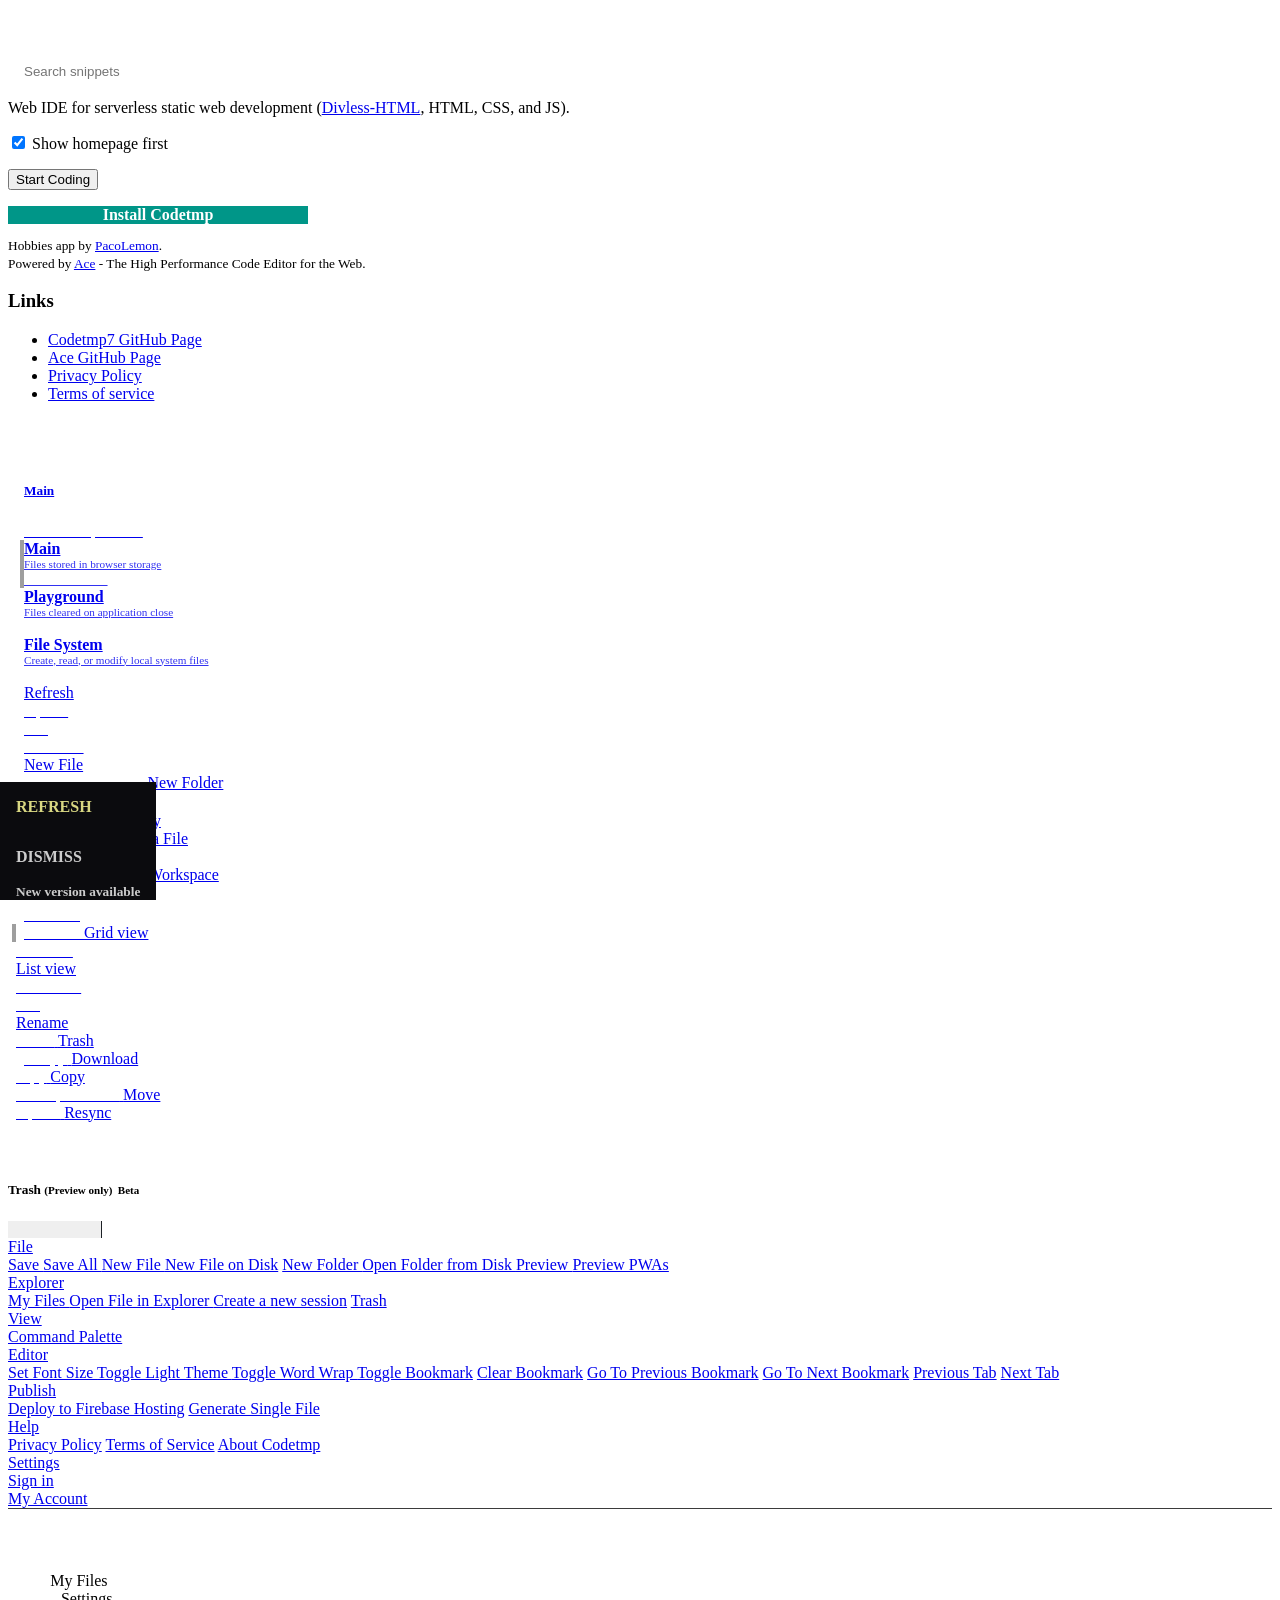
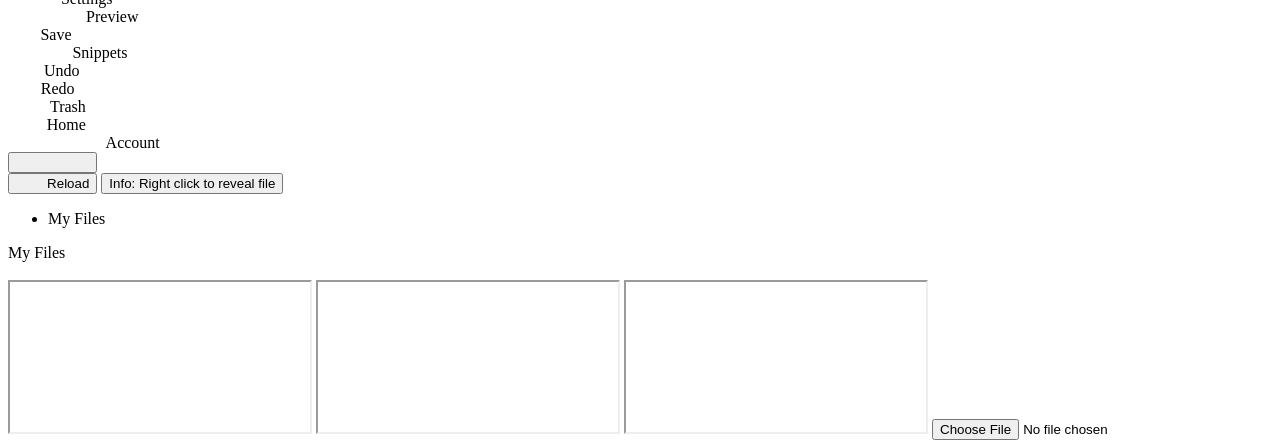
==== codetmp/index.html @ efb69589 "zap" ====
<!DOCTYPE html>
<html class="ov-hidden">
<head>
  <title>Codetmp7</title>
  <meta charset='utf-8'/>
  <meta name="mobile-web-app-capable" content="yes">
  <meta name="apple-mobile-web-app-capable" content="yes">
  <meta name='viewport' content='width=device-width, initial-scale=1, maximum-scale=1'>
  <meta content="Temporary web app online code editor" name="Description"/>
  <meta content="Temporary web app online code editor" property="og:description"/>
  <meta content="Codetmp" property="og:title"/>
  <meta content="notranslate" name="google"/>
  <meta content="assets/images/192.png" property="og:image"/>
  <link rel="manifest" href="manifest.json" crossorigin="use-credentials"/>
  <link rel="apple-touch-icon" sizes="128x128" href="assets/images/128ap.png">
  <link rel="shortcut icon" sizes="16x16" type='image/x-icon' href="[data-uri]">
  
  <!-- # css -->
  <link rel="stylesheet" href="css/style.css"/>
  <link rel="stylesheet" href="css/widgets.css"/>
  <link rel="stylesheet" href="css/app.css"/>
  <link rel="stylesheet" href="css/skin-default.css"/>
  <link rel="stylesheet" href="css/file-tree.css"/>

  <!-- <link href="https://fonts.googleapis.com/css2?family=Material+Icons+Round" rel="stylesheet"> -->
</head>
<body class="bg5" data-view-group="feat features-cloud" data-view-states="">
  
  <style id="preload-material">.material-icons{max-width:37.5px;overflow:hidden;color:transparent}</style>

  <div id="main-editor">
    <div class="w3-rest pos-relative h-100">
      <div id="in-home" class="in-window in-content col1 active">
        <div style="top:0;left:0;overflow:auto;z-index:2;" class="w-100 h-100 absolute">
          <div class="w3-hide-small" style="height:34px;"></div>
          
          <div class="w3-padding homepage-content">
            <div>
              <h3 style="font-weight:bold;margin-bottom: 0">Codetmp7</h3>
              <p>Web IDE for serverless static web development (<a href="https://github.com/tmpmachine/divless-html" style="text-decoration:underline;">Divless-HTML</a>, HTML, CSS, and JS).</p>
              <p>
                <input id="check-show-homepage" class="w3-check" type="checkbox" checked oninput="ui.ToggleHomepageSetting()"/> <label for="check-show-homepage">Show homepage first</label>
              </p>
              <button class="d-block " data-onclick="toggle-homepage">
                Start Coding
              </button>
              <div style="height:1rem"></div>
              <div class="w3-button w3-border d-block w3-hide" style="text-align: center;background: #009688;color:#fff;max-width: 300px" id="buttonInstall">
                <div class="w3-small w3-padding-small" style="font-weight:bold;">Install Codetmp</div>
              </div>
              <div style="height:12px"></div>
              <small>
                Hobbies app by <a href="http://pacolemon.blogspot.com/" style="text-decoration:underline;">PacoLemon</a>.
              </small>
              <div>
                <small>Powered by <a href="https://ace.c9.io/" style="text-decoration:underline;">Ace</a> - The High Performance Code Editor for the Web.</small>
              </div>
            </div>
            <div>
              <h3 style="font-weight:bold;">Links</h3>
              <ul class="c links">
                <li><a href="https://github.com/tmpmachine/codetmp">Codetmp7 GitHub Page</a></li>
                <li><a href="https://github.com/ajaxorg/ace">Ace GitHub Page</a></li>
                <li><a href="pages/PP.html">Privacy Policy</a></li>
                <li><a href="pages/TOS.html">Terms of service</a></li>
              </ul>
            </div>
          </div>
        </div>
      </div>

      <div id="in-home-block" class="in-window in-block" style="z-index:0;"></div>

      <!-- # file manager -->
      <div id="in-my-files" class="in-window in-content col1 d-grid">

        <div class="w3-hide-small" style="height:34px;"></div>
        
        <div>

          <div class="border-bottom-dark menu-action d-flex" style="align-items: center;padding:8px 12px 0;justify-content: space-between;">  
            
            <div class="w3-left">

              <a href="javascript:void(0)" class="no-select option-menu" ondragstart="return false;" ondrop="return false;" tabindex="0">
                <div class="Btn w3-right w3-hover-none li no-select d-flex" style="align-items: center;padding:0">
                  <h5 class="Btn w3-medium w3-padding-small w3-left no-select" style="font-weight:bold;" id="workspace-title">Main</h5>
                  <i class="Btn material-icons w3-left">arrow_drop_down</i>
                </div>
                <div class="uid-A workspace no-select" onmousedown="event.preventDefault ? event.preventDefault() : event.returnValue = false" style="right:initial;left:0">
                  <div>
                    <div class="Btn w3-padding  active" data-kind="item" data-onclick="change-workspace" data-index="0" data-target="Main" style="grid-template-columns: 1fr auto">
                      <div class="w3-small w3-padding-small" title="Default workspace">
                        <b>Main</b>
                        <div style="opacity: 0.8;font-size: 0.7rem">Files stored in browser storage</div>
                      </div>
                      <i class="material-icons">done_outline</i>
                    </div>
                    <div class="Btn w3-padding " data-kind="item" data-onclick="change-workspace" data-index="1" data-target="Playground" style="grid-template-columns: 1fr auto;align-items: center">
                      <span class="w3-small w3-padding-small" title="Secondary workspace">
                        <b>Playground</b>
                        <div style="opacity: 0.8;font-size: 0.7rem">Files cleared on application close</div>
                      </span>
                      <i class="material-icons">done_outline</i>
                    </div>
                    <div class="Btn w3-padding " data-kind="item" data-onclick="change-workspace" data-index="2" data-target="File System" style="grid-template-columns: 1fr auto;align-items: center">
                      <span class="w3-small w3-padding-small" title="Local system workspace">
                        <b>File System</b>
                        <div style="opacity: 0.8;font-size: 0.7rem">Create, read, or modify local system files</div>
                      </span>
                      <i class="material-icons">done_outline</i>
                    </div>
                  </div>
                </div>
              </a>
              <style type="text/css">
                .option-menu > div .Btn { border-left: 4px solid #9e9e9e; }
                .option-menu > div .Btn:not(.active) { border-left: 4px solid transparent; }
                .workspace .Btn .material-icons { opacity: 0.8 }
                .workspace .Btn:not(.active) .material-icons { visibility: hidden }
              </style>

            </div>

            <div class="w3-right d-flex" style="flex-wrap: wrap;justify-content: flex-end;">
              <div>

                  <a href="javascript:void(0)" class="no-select option-menu authorized " data-onclick="sync-from-drive" tabindex="0" ondragstart="return false;" ondrop="return false;">
                    <div class="Btn w3-button w3-right w3-hover-none li">
                      <div class="Btn w3-hide-medium w3-hide-small w3-small w3-padding-small w3-left">Refresh</div>
                      <i class="Btn material-icons">refresh</i>
                    </div>
                  </a>
                  <a href="javascript:void(0)" class="no-select option-menu" tabindex="0" ondragstart="return false;" ondrop="return false;">
                    <div class="Btn w3-button w3-right w3-hover-none li">
                      <i class="Btn material-icons">add</i>
                    </div>
                    <div class="uid-A">
                      <div>
                        <div class="Btn w3-padding " data-onclick="new-file">
                          <i class="material-icons">note_add</i>
                          <div class="w3-small w3-padding-small" title="New file">New File</div>
                        </div>
                        <div class="Btn w3-padding " data-onclick="new-folder">
                          <i class="material-icons">create_new_folder</i>
                          <span class="w3-small w3-padding-small" title="New folder">New Folder</span>
                        </div>
                        <div class="Btn w3-padding " data-onclick="clone-repo">
                          <div class="d-flex" style="justify-content: center;align-items: center;">
                            <i class="material-icons" style="visibility:hidden">http</i>
                            <img class="material-icons absolute" style="font-size: 1.3em;" src="assets/images/GitHub_Logo.png" width="36">
                          </div>
                          <div class="w3-small w3-padding-small">Clone Git Repository</div>
                        </div>
                        <div class="Btn w3-padding " data-onclick="upload-file">
                          <i class="material-icons">upload_file</i>
                          <span class="w3-small w3-padding-small" title="New folder" data-target="#file-upload">Upload a File</span>
                        </div>
                        <div class="Btn w3-padding " data-onclick="paste">
                          <i class="material-icons">paste</i>
                          <span class="w3-small w3-padding-small Label">Move here</span>
                        </div>
                        <div class="Btn w3-padding " data-onclick="create-workspace">
                          <i class="material-icons">workspaces</i>
                          <span class="w3-small w3-padding-small">Create Workspace</span>
                        </div>
                      </div>
                    </div>
                  </a>
                  <a href="javascript:void(0)" class="no-select option-menu notif-button" tabindex="0" ondragstart="return false;" ondrop="return false;">
                    <div class="Btn w3-button w3-right w3-hover-none li">
                      <i class="Btn material-icons">notifications</i>
                    </div>
                    <div class="uid-A" style="min-width:280px;font-size:0.7rem">
                      <div id="notif-list" class="ov-auto"></div>
                    </div>
                  </a>

              </div>

            </div>

          </div>

          <div class="d-grid" style="grid-template-columns: 1fr auto;padding:4px">

            <div class="ov-auto" style="scroll-behavior: smooth;">
              <div id="breadcrumbs" class="d-inline-flex no-select w3-small w3-padding"></div>
            </div>
            <div class="d-flex" style="justify-content: flex-end;padding:0 8px 0 0;align-items: center;">
              <a href="javascript:void(0)" class="no-select option-menu" tabindex="0" ondragstart="return false;" ondrop="return false;">
                <div class="Btn w3-button w3-right w3-hover-none li">
                  <i id="view-type-icon" class="Btn material-icons">grid_view</i>
                </div>
                <div class="uid-A" style="width: 150px">
                  <div>
                    <div class="Btn w3-padding  active" data-onclick="change-file-list-view" data-type="grid">
                      <i class="material-icons">grid_view</i>
                      <span class="w3-small w3-padding-small" title="New folder">Grid view</span>
                    </div>
                    <div class="Btn w3-padding " data-onclick="change-file-list-view" data-type="list">
                      <i class="material-icons">view_list</i>
                      <div class="w3-small w3-padding-small" title="New file">List view</div>
                    </div>
                  </div>
                </div>
              </a>
              <a href="javascript:void(0)" class="no-select option-menu btn-file-action w3-hide" tabindex="0" ondragstart="return false;" ondrop="return false;">
                <div class="Btn w3-button w3-right w3-hover-none li">
                  <i class="Btn material-icons">more_vert</i>
                </div>
                <div class="uid-A">
                  <div>
                    <div class="Btn d-block w3-padding " data-onclick="file-rename">
                      <i class="material-icons">edit</i>
                      <div class="w3-small w3-padding-small">Rename</div>
                    </div>
                    <div class="Btn d-block w3-padding " data-onclick="file-delete">
                      <i class="material-icons">delete</i>
                      <span class="w3-small w3-padding-small" title="Move to trash">Trash</span>
                    </div>
                    <div class="Btn d-block w3-padding " data-onclick="file-download">
                      <i class="material-icons">get_app</i>
                      <span class="w3-small w3-padding-small">Download</span>
                    </div>
                    <div class="Btn d-block w3-padding " data-onclick="copy">
                      <i class="material-icons">copy</i>
                      <span class="w3-small w3-padding-small">Copy</span>
                    </div>
                    <div class="Btn d-block w3-padding " data-onclick="move">
                      <i class="material-icons">drive_file_move</i>
                      <span class="w3-small w3-padding-small">Move</span>
                    </div>
                    <div class="Btn d-block w3-padding  authorized" data-onclick="file-unload">
                      <i class="material-icons">refresh</i>
                      <span class="w3-small w3-padding-small">Resync</span>
                    </div>
                  </div>
                </div>
              </a>
            </div>

          </div>

        </div>

        <div id="in-my-files-drop-zone">
          <!-- # widget file list -->
          <div class="wg-FileList _fileList" data-onclick="handle-file-list-click"></div>
          <div class="drop-zone w3-hide" data-target="explorer" data-message="1"></div>
        </div>

      </div>

      <div id="in-trash" class="in-window in-content bg1 col1 ov-hidden">
        <div class="w3-hide-small" style="height:34px;"></div>
        <div class="w3-padding border-bottom-dark">
          <div class="no-select">
            <h5><b>Trash <small>(Preview only)</small> <small class="w3-black w3-round" style="padding:0 2px 2px ;">Beta</small></b></h5>
          </div>
        </div>
        <div class="h-100">
          <div style="z-index:1;" class="ov-auto pos-relative h-100">
            <div id="list-trash" class="w3-padding d-flex" style="flex-flow:wrap;"></div>
          </div>
        </div>
      </div>

      <div id="in-trash-block" class="in-window in-block"></div>
      <div id="in-settings-block" class="in-window in-block"></div>

      <!-- # editor window -->
      <div class="in-window d-grid ov-hidden h-100">
        <div class="pos-relative h-100 d-grid" style="grid-template-rows:auto auto 1fr;">
          
          <div id="nav-bar" class="no-select w3-small w-100">

            <div class="pos-relative d-flex justify-content-between">

              <div class="menu-bar">
                
                <button class="tree-explorer-btn-expand  d-none" title="File Tree Explorer (Alt + Q)" data-onclick="expand-tree-explorer" style="border: 0;cursor: pointer;color: #97bcc1;border-right: 1px solid hsl(214deg 14% 13%);">
                  <i class="material-icons i-btn-in">chevron_right</i>
                </button>
                <div class="drop-menu">
              <a href="#" class="Root w3-padding">File</a>
                  <div class="Submenu">
                    <a href="#" class="w3-padding Items menu-link" data-onclick="save" data-shortcut="Ctrl + S"> Save </a>
                    <a href="#" class="w3-padding Items menu-link" data-onclick="save-all" data-shortcut="Ctrl + Shift + S"> Save All </a>
                    <a href="#" class="w3-padding Items menu-link" data-onclick="new-file" data-shortcut="Alt + N"> New File </a>
                    <a href="#" class="w3-padding Items menu-link hide" data-onclick="new-file-on-disk">New File on Disk</a>
                    <a href="#" class="w3-padding Items menu-link" data-onclick="new-folder" data-shortcut="Alt + Shift + N"> New Folder </a>
                    <a href="#" class="w3-padding Items menu-link feature-fs" data-onclick="open-disk-folder" data-shortcut="Ctrl + O"> Open Folder from Disk </a>
                    <a href="#" class="w3-padding Items menu-link" data-onclick="preview" data-shortcut="Ctrl + Enter"> Preview </a>
                    <a href="#" class="w3-padding Items menu-link" data-onclick="preview-at-pwa" data-shortcut="Ctrl + Shift + Enter">Preview PWAs</a>
                  </div>
                </div>
                <div class="drop-menu">
              <a href="#" class="Root w3-padding">Explorer</a>
                  <div class="Submenu">
                    <a href="#" class="w3-padding Items menu-link" data-onclick="my-files" data-shortcut="Alt + M"> My Files </a>
                    <a href="#" class="w3-padding Items menu-link" data-onclick="open-in-explorer" data-shortcut="Alt + O"> Open File in Explorer </a>
                    <a class="w3-padding Items menu-link" href="#" data-onclick="create-session">Create a new session</a>
                    <a href="#" class="w3-padding Items menu-link w3-hide" data-onclick="trash"> Trash </a>
                  </div>
                </div>
                <!-- view menu -->
                <div class="drop-menu">
                  <a href="#" class="Root w3-padding">View</a>
                  <div class="Submenu">
                    <a href="#" class="w3-padding Items menu-link" data-onclick="command-palette" data-shortcut="Ctrl + Shift + P"> Command Palette </a>
                  </div>
                </div>

                <div class="drop-menu">
              <a href="#" class="Root w3-padding">Editor</a>
                  <div class="Submenu">
                    <a href="#" class="w3-padding Items menu-link" data-onclick="set-font-size"> Set Font Size </a>
                    <a href="#" class="w3-padding Items menu-link" data-onclick="toggle-editor-theme"> Toggle Light Theme </a>
                    <a href="#" class="w3-padding Items menu-link" data-onclick="toggle-word-wrap"> Toggle Word Wrap </a>
                    <a href="#" class="w3-padding Items menu-link" data-onclick='' data-shortcut="Alt + K, K"> Toggle Bookmark</a>
                    <a href="#" class="w3-padding Items menu-link" data-onclick='' data-shortcut="Alt + K, L"> Clear Bookmark</a>
                    <a href="#" class="w3-padding Items menu-link" data-onclick='' data-shortcut="Ctrl + Alt + ,"> Go To Previous Bookmark</a>
                    <a href="#" class="w3-padding Items menu-link" data-onclick='' data-shortcut="Ctrl + Alt + ."> Go To Next Bookmark</a>
                    <a href="#" class="w3-padding Items menu-link" data-onclick='' data-shortcut="Alt + ,"> Previous Tab</a>
                    <a href="#" class="w3-padding Items menu-link" data-onclick='' data-shortcut="Alt + ."> Next Tab</a>
                  </div>
                </div>
                <div class="drop-menu">
              <a href="#" class="Root w3-padding">Publish</a>
                  <div class="Submenu">
                    <a href="#" class="w3-padding Items menu-link authorized" data-onclick="modal" data-target="deploy-firebase">Deploy to Firebase Hosting</a>
                    <a href="#" class="w3-padding Items menu-link" data-onclick="generate-single-file" data-shortcut="Alt + P">Generate Single File</a>
                  </div>
                </div>
                <div class="drop-menu">
              <a href="#" class="Root w3-padding">Help</a>
                  <div class="Submenu">
                    <a href="pages/PP.html" class="w3-padding Items">Privacy Policy</a>
                    <a href="pages/TOS.html" class="w3-padding Items">Terms of Service</a>
                    <a href="#" class="w3-padding Items menu-link" data-onclick="about">About Codetmp</a>
                  </div>
                </div>

              </div>

              <div class="menu-bar">

                <div class="drop-menu">
                <a href="#" class="Root w3-padding menu-link" data-onclick="modal" data-target="settings">Settings</a>
                </div>
                <div class="drop-menu unauthorized">
                  <a href="#" class="Root w3-padding menu-link" data-onclick="modal" data-target="account">Sign in</a>
                </div>
                <div class="drop-menu authorized">
                  <a href="#" class="Root w3-padding menu-link" data-onclick="modal" data-target="account">My Account</a>
                  <!-- <div class="Submenu" style="right:0">
                    <a href="#" class="w3-padding Items menu-link" data-onclick="sign-out">Sign out</a>
                  </div> -->
                </div>

              </div>

            </div>

            <!-- # navbar line -->
            <div style="border-top:1px solid #3b3b3b;"></div>

          </div>
          
          <div class="d-grid pos-relative file-tab-container">
            
            <!-- # file tab -->
            <div id="file-title" class="wg-FileTab" data-onmousedown="handle-click-file-tab" data-ctxmenu="handle-ctxmenu-file-tab"></div>

            <div id="more-tab" data-onclick="more-tab" class=" w3-left pos-relative d-none" style="z-index:1;">
              <div>
                <div class="w3-rest pos-relative" style="padding:18px 24px;line-height:1.5em;">
                  <div class="file-tab-name no-select w3-small w3-left h-100 d-flex w-100 absolute" data-title="__name__" style="left:0;top:0;color:#fff!important;font-weight:bold;align-items:center;justify-content:center;">
                    <i class="material-icons">navigate_next</i>
                  </div>
                </div>
              </div>
              <div style="height:3px"></div>
            </div>
          </div>
          
          <div class="pos-relative">
            <div id="editor-wrapper" spellcheck="false" class="relative h-100" style="background:#21252b;"></div>
            <div data-target="editor" data-message="1" class="drop-zone w3-hide"></div>
          </div>
        </div>
      </div>
    </div>
    <div id="sidebar" class="w3-animate-left HIDE ov-auto" data-onclick="handle-sidebar-btn-click">
      
      <!-- # sidebar -->
      <div class="Inner sidebar-inner h-100">
        <div id="btn-menu-my-files" class="wgs-BtnSidebar _btnSidebar no-select" menu="in-my-files">
          <i class="material-icons i-btn-in">folder</i>
          <label class="l-btn-in">My Files</label>
        </div>
        <div id="btn-menu-settings" class="w3-animate-left wgs-BtnSidebar _btnSidebar no-select  w3-hide-medium w3-hide-large" data-onclick="toggle-settings">
          <i class="material-icons i-btn-in">settings</i>
          <label class="l-btn-in">Settings</label>
        </div>
        <div id="btn-menu-preview-wrapper" class="relative" style="z-index:0;">
          <div class="_btnMenuPreview wgs-BtnSidebar no-select w3-animate-left" data-onclick="btn-menu-preview" _btnSidebar>
            <i class="material-icons i-btn-in">play_arrow</i>
            <label class="l-btn-in">Preview</label>
          </div>
        </div>
        <div id="btn-menu-save-wrapper" class="relative" style="z-index:0;">
          <div data-onclick="btn-menu-save" class=" wgs-BtnSidebar _btnSidebar w3-animate-left no-select">
            <i class="material-icons i-btn-in">save</i>
            <label class="l-btn-in">Save</label>
          </div>
        </div>
        <div id="btn-menu-template" data-onclick="btn-menu-template" class=" w3-animate-left wgs-BtnSidebar _btnSidebar no-select">
          <i class="material-icons i-btn-in">extension</i>
          <label class="l-btn-in">Snippets</label>
        </div>
        <div id="btn-undo" data-onclick="btn-undo" class=" w3-animate-left wgs-BtnSidebar _btnSidebar no-select w3-hide-medium w3-hide-large">
          <i class="material-icons i-btn-in">undo</i>
          <label class="l-btn-in">Undo</label>
        </div>
        <div id="btn-redo" data-onclick="btn-redo" class=" w3-animate-left wgs-BtnSidebar _btnSidebar no-select w3-hide-medium w3-hide-large">
          <i class="material-icons i-btn-in">redo</i>
          <label class="l-btn-in">Redo</label>
        </div>
        <div id="btn-menu-trash" data-onclick="btn-menu-trash" class=" wgs-BtnSidebar _btnSidebar no-select hide " menu="in-trash">
          <i class="material-icons i-btn-in">delete</i>
          <label class="l-btn-in">Trash</label>
        </div>
        
        <div id="btn-home-wrapper" class="hide w3-animate-left pos-relative" style="z-index:0;">
          <div id="btn-home" id="btn-home" class="wgs-BtnSidebar _btnSidebar no-select w3-hide-medium w3-hide-large " data-onclick="toggle-homepage">
            <i class="material-icons i-btn-in">home</i>
            <label class="l-btn-in">Home</label>
          </div>
        </div>
        <div id="btn-account-wrapper" class="hide w3-animate-left wgs-BtnSidebar _btnSidebar no-select  w3-hide-medium w3-hide-large" data-onclick="toggle-account">
          <i class="material-icons i-btn-in">account_circle</i>
          <label class="l-btn-in">Account</label>
        </div>
        <div class="bg5x absolute" style="top:0;left:0;right:0;bottom:0;z-index:-2;"></div>
      </div>
      <!--  -->
      <!-- END OF SIDEBAR MENU -->


      <!-- FILE TREE EXPLORER -->
      <!--  -->
      <div class="tree-explorer d-none">
        <div class="no-select w3-small">
          <button data-onclick="collapse-tree-explorer" class=" tree-explorer-btn-collapse">
            <i class="material-icons i-btn-in">chevron_left</i>
          </button>
        </div>
        <div>
          <button data-onclick="reload-file-tree" class=" tree-explorer-btn-collapse">
            <i class="material-icons i-btn-in">sync</i> Reload
          </button>
          <button>Info: Right click to reveal file</button>
        </div>
        <div id="file-tree" class="d-grid">
          <ul class="file-tree-list file-tree" data-fid="-1">
            <li class="folder-root open">
              <span class="folder-name root" data-fid="-1">My Files</span>
              <ul class="isLoaded"></ul>
            </li>
          </ul>
        </div>
        <div id="tree-workspace">
          <div data-fid="-1" class="--active no-select">My Files</div>
        </div>
      </div>
      <!--  -->
      <!-- END OF FILE TREE EXPLORER -->

    </div>
    <div id="status-bar" class="no-select">
      <small id="txt-sync"></small>
      <span>&nbsp;</span>
    </div>
  </div>

  <div id="limbo" class="limbo">
    <iframe name="PreviewFrame" id="PreviewFrame" src=""></iframe>
    <iframe name="PreviewFramePWA" id="PreviewFramePWA" src=""></iframe>
    <iframe name="_frameSilentRefresj" src=""></iframe>
    <input id="file-upload" type="file" onchange="compoFileReader.uploadFile(this)">
  </div>

  <template id="tmp-file-tree-file">
    <li><span class="file-name"></span></li>
  </template>

  <template id="tmp-file-tree-directory">
    <li>
      <span class="folder-name"></span>
      <ul></ul>
    </li>
  </template>


  <template id="modal-v2">
  <style>
    :host {
      position: relative;
    }
    *,:after,:before{box-sizing:border-box}
    .window {
      padding: 16px 0;
      position:fixed;
      top:0;
      left:0;
      right:0;
      bottom:0;
      visibility: visible;
      opacity: 1;
      display: grid;
      margin:0 auto;
      max-width:544px;
      align-items: center;
      transition: 0.25s
    }
    .window.hide {
      visibility: hidden;
      opacity: 0;
    }
    .window .modal {
      transition: 0.25s;
      transform: scale(1);
      display: grid;
      grid-template-rows: 1fr;
      align-items:  center;
      /*grid-template-rows: auto 1fr auto;*/
      margin: 0 16px;
      position: relative;
      overflow: hidden;
      max-height: 100%;
      outline: 1px solid  #2e2e2e;
    }
    .window.hide .modal {
      transform: scale(0.95);
      visibility: hidden;;
    }
    .window .overlay{
      background: #000000aa;
      width: 100%;
      height: 100%;
      position: fixed;
      top: 0;
      left: 0;
    }
    slot {
      overflow:  hidden;
      display: grid;
      max-height: 100%;
      grid-template-rows:  1fr;
    }
  </style>
  
  <div class="window hide">
    <div class="overlay"></div>
    <div class="modal">
      <slot name="content"></slot>
    </div>
  </div>
</template>



<!-- # dialogs -->
<!-- =========== -->

<!-- # dialogs -->
  <!-- ========= -->
  <div class="_dialogTemplates" hidden>
    <template class="_dialogLoading">
      <dialog class="wg-windog" data-empty="true">
        <div class="backdrop" data-backdrop>
          <div class="wg-loading">
            <svg viewBox="0 0 50 50" xmlns="http://www.w3.org/2000/svg"><circle cx="25" cy="25" r="20" fill="none" stroke="#ffffffaa" stroke-dasharray="100" stroke-dashoffset="75" stroke-width="4"/></svg>
          </div>
        </div>
      </dialog>  
    </template>
    <template class="_dialogConfirm">
      <dialog class="wg-windog">
      <!-- # dialog confirm -->
      <div class="backdrop"></div>
      <div class="inner">
      <div class="wrapper">
      
          <form method="dialog" data-ref="form">
          <div data-slot="message"></div>
          <div class="flex void-1"></div>
          <div class="d-flex justify-end gap-full">
              <button value="ok">OK</button>
              <button>Cancel</button>
          </div>
          </form>
      </div>
      </div>
      </dialog>
    </template>
    <template class="_dialogAlert">
        <dialog class="wg-windog">
        <!-- # dialog alert -->
        <div class="backdrop"></div>
        <div class="inner">
        <div class="wrapper">
            
            <form method="dialog" data-ref="form">
            <div data-slot="message"></div>
            <div class="flex void-1"></div>
            <div class="text-center">
                <button>Ok</button>
            </div>
            </form>
        </div>
        </div>
        </dialog>
    </template>
    <template class="_dialogPrompt">
        <dialog class="wg-windog">
        <!-- # dialog prompt -->
        <div class="backdrop"></div>
        <div class="inner">
        <div class="wrapper">
            
            <form method="dialog" data-ref="form">
            <div data-slot="message"></div>
            <div class="flex void-50"></div>
            
            <input class="input-style-default" type="text" data-slot="input"/>
            <div class="flex void-1"></div>
            
            <div class="d-flex justify-end gap-full">
                <button value="ok">Ok</button>
                <button>Cancel</button>
            </div>
            </form>
        </div>
        </div>
        </dialog>
    </template>
  </div>

<!-- # templates -->
<!-- =========== -->

  <template id="tmp-notif" class="Export">
    <div class="w3-padding Btn">
      <span class="Timestamp"></span>
      <div>
        <div class="Title" style="font-weight:bold"></div>
        <div class="Content"></div>
      </div>
    </div>
  </template>
  <template id="tmp-keyboard-shortcut" class="Export">
    <small class="shortcuts w3-right"></small>
  </template>
  <template id="tmp-hints" class="Export">
    <div class="w3-white">
      <div class="Container" data-index="">
        <div class="search-hints pos-relative">
          <div class="Title w3-padding d-block"></div>
        </div>
      </div>
    </div>
  </template>
  <template id="tmp-hints-last" class="Export">
    <div class="w3-white ov-hidden" style="border-radius:0 0 4px 4px;">
      <div class="Container" data-index="">
        <div class="search-hints last pos-relative">
          <div class="Title w3-padding d-block"></div>
        </div>
      </div>
    </div>
  </template>
  <template id="tmp-breadcrumb" class="Export">
    <div class="w3-padding w3-button breadcrumbs Button"></div>
  </template>
  <template id="tmp-file-list" class="Export">
    <!-- # tmp-file-list -->
    <div class="pos-relative file-list bg2 files pointer no-select Clicker" data-action="confirm-click" title="" data-type="file" data-fid="" data="" data-kind="itemFile">
      <div class="text-center Area" style="padding:32px 0">
        <i class="material-icons Preview-icon" style="font-size:36px">insert_drive_file</i>
      </div>
      <div class="inner">
        <i class="material-icons icons w3-medium w3-left Icon" style="padding:2px 0">insert_drive_file</i>
        <div class="w3-rest w3-small w3-padding pos-relative" style="font-weight:bold;">
          <div class="h-100 d-grid w-100 pos-absolute" style="top: 0;left: 0;">
            <div style="align-items: center;" class="h-100 Name d-flex"></div>
          </div>
        </div>
      </div>
    </div>
  </template>
  <template id="tmp-folder-list" class="Export">
    <!-- # tmp-folder-list -->
    <div class="folder-list bg2 folders pointer no-select Clicker inner" data-action="confirm-click" title="" data-type="folder" data="" data-kind="itemFile">
      <i class="icons material-icons w3-medium w3-left" style="padding:2px 0">folder</i>
      <small class="relative ov-hidden" style="font-weight:bold">
        <div class="h-100 d-grid pos-absolute">
          <div style="align-items: center" class="h-100 Name d-flex"></div>
        </div>
      </small>
    </div>
  </template>
  <template id="tmp-list-file-trash" class="Export">
    <div class="file-list files pointer no-select bg7 hover-bg3-light pos-relative" style="margin:0.1em;padding:0;">
      <div class="text-center w3-padding-32">
        <i class="material-icons w3-xxlarge" style="color:#777;">insert_drive_file</i>
      </div>
      <div class="bg2 w3-padding">
        <div class="w3-col" style="width:24px;">
          <i class="material-icons w3-medium w3-left" style="padding:2px 0;color:__iconColor__!important;">insert_drive_file</i>
        </div>
        <div class="w3-rest w3-small w3-padding pos-relative" style="font-weight:bold;">
          <div style="top:0;left:0" class="h-100 w-100 pos-absolute">
            __name__
          </div>
        </div>
      </div>
    </div>
  </template>
  <template id="tmp-list-folder-trash" class="Export">
    <div class="folder-list w3-left pointer no-select folders bg2 hover-bg3-light" style="margin:0.1em;padding:0;">
      <div class="d-grid" style="padding:8px 16px;grid-template-columns:auto 1fr;">
        <div style="width:24px;">
          <i class="material-icons w3-medium w3-left" style="padding:2px 0;color:__iconColor__!important;">folder</i>
        </div>
        <small class="relative ov-hidden" style="font-weight:bold;">
          <div style="top:0;left:0;" class="h-100 w-100 pos-absolute">
            __name__
          </div>
        </small>
      </div>
    </div>
  </template>
  
  <template id="tmp-file-tab" class="Export">
    <!-- # tmp-file-tab -->
    <div class="w3-left file-tab relative" data-kind="itemFileTab" data-title="" data-parent-id="">
      <div class="Indicator"></div>
      <div>
        <div class="w3-right" style="padding:6px 10px;">
          <i class="file-closer material-icons w3-right w3-button w3-hover-none w3-hover-text-light-grey w3-medium w3-text-gray icon-rename" data-action="close" style="padding:4px 0 4px 9px;"></i>
        </div>
        <div class="w3-rest pos-relative" style="padding:18px 24px;line-height:1.5em;">
          <div class="file-tab-name no-select w3-small file-name w3-left w-100 absolute"></div>
        </div>
      </div>
    </div>
  </template>
  
  <template id="msg-git-rate-limit" class="Export">
    <div>Rate limit remaining : <b><span class="Rate">54</span></b>. <a href="https://github.com/tmpmachine/codetmp/wiki/GitHub-Rate-Limit" target="_blank">(What is this? <span class="material-icons" style="font-size:14px">open_in_new</span>)</a></div>
  </template>
  <template id="msg-drop-zone-no-edit" class="Export">
    <div>
      <i class="material-icons">upload</i><br>
      <p>Drop to open files on editor.</p>
    </div>
  </template>
  <template id="msg-drop-zone" class="Export">
    <div>
      <i class="material-icons">upload</i><br>
      <!-- <p class="Helpnote">Hold <b>Ctrl</b> key to enable local editing of dropped files.</p> -->
      <!-- <p class="Helpnote w3-hide">(Feature disabled, window not focused)</p> -->
      <p class="Helpnote">Drop your files here</p>
    </div>
  </template>
  <template id="msg-drop-edit-mode" class="Export">
    <div>
      <i class="material-icons">edit</i><br>
      <p>Drop your files here.</p>
    </div>
  </template>
  <template data-name="tree-node" class="Export">
    <ul class="file-tree-list file-tree d-none" data-fid="-1">
      <li class="folder-root open">
        <span class="folder-name root" data-fid="">Root</span>
        <ul class="isLoaded"></ul>
      </li>
    </ul>
  </template>

    <div class="w-100 search-box w3-hide Export" style="position:fixed;z-index:8177;top:0;height:0;padding-top:3rem">
      <div style="max-width:400px;margin:auto;">
        <div class="pos-relative">
          <div class="search-box relative">
            <div class="w3-round w3-white d-grid relative" style="z-index:1;grid-template-columns:1fr auto;align-items:center">
              <div class="button-tb ov-hidden">
                <input id="search-input" class="w3-round w3-white w3-padding w-100" autocomplete='off' data-onkeydown="cmd-select-command" data-oninput="cmd-search-command" placeholder='Search snippets' type='text' name='q' style="border:0;padding:16px"/>
              </div>
              <div>
                <label for="search-input">
                  <i id="btn-search" class="material-icons ai-button" onclick="resetSearch(this)">search</i>
                </label>
              </div>
            </div>
          </div>
        </div>
        <div id="search-result" class="pos-relative" style="z-index:1;top:-2px;"></div>
      </div>
    </div>
    
    <template id="tmp-quick-search" data-export>
      <div data-view-group="feat" data-view-name="quickSearch">
        <div class="w-100 wg-QuickSearch" style="position:fixed;z-index:8177;top:0;height:0;padding-top:3rem">
          <div style="max-width:400px;margin:auto;">
            <div class="pos-relative">
              <div class="d-grid relative align-items-center" style="z-index:1;grid-template-columns:1fr auto;">
                <input class="_searchInput w-100" autocomplete='off' data-lazy-onkeydown="cmd-select-command" data-lazy-oninput="cmd-search-command" placeholder="Search file tree" type="text"/>
              </div>
            </div>
            <div class="_searchResult pos-relative" style="z-index:1;top:-2px;"></div>
          </div>
        </div>
      </div>
    </template>
    
    <div id="update-notif" class="Export w-100" style="position:fixed;bottom:0;left:0;background:#0b0b0e;color:#ccc;z-index:8177;font-weight:bold">
      <div class="w3-right">
        <div id="btn-refresh" style="padding:16px;text-transform:uppercase;font-weight:bold;color:#d8d782;">Refresh</div>
        <div id="btn-dismiss" style="padding:16px;text-transform:uppercase;font-weight:bold;">Dismiss</div>
      </div>
      <div class="w3-rest">
        <small style="padding:16px;">New version available</small>
      </div>
    </div>
    
    <modal-v2 class="modal-component Export" data-name="settings">
      <div class="Modal bg8 col1" slot="content">
        <div class="Header no-select d-flex justify-content-between">
          <h5><b class="title">Settings</b></h5>
          <button class="material-icons toggler close-btn">close</button>
        </div>
        <div class="Content">
          
          <section>
            <h6 style="font-weight:bold;">Preview</h6>
            <p>
              <label><input data-name="divlessHTMLEnabled" class="autofocus w3-check input-settings" type="checkbox"/> Convert Divless HTML format (.html files only)</label>
            </p>
            <p>
              <label><input data-name="linkPreviewWindowProcess" class="autofocus w3-check input-settings" type="checkbox"/> Link preview window process (might freeze editor while in debug mode)</label>
            </p>
            <small>JavaScript (Terser) : </small>
            <p>
              <label><input data-name="minifyJs" class="autofocus w3-check input-settings" type="checkbox"/> Minify</label>
            </p>
          </section>
          <hr/>
          <section>
            <h6 style="font-weight:bold;">File Manager</h6>
            <p>
              <label><input data-name="divlessHTMLFSEnabled" class="autofocus w3-check input-settings" type="checkbox"/> Convert Divless HTML format on file save (.html files only)</label>
            </p>
          </section>
          <hr/>
          <section>
            <h6 style="font-weight:bold;">Editor</h6>
            <p>
              <label><input data-name="emmetEnabled" class="w3-check input-settings" type="checkbox"/> Emmet Support</label>
            </p>
            <p>
              <label><input data-name="autoCompleteEnabled" class="w3-check input-settings" type="checkbox"/> Autocompletion</label>
            </p>
          </section>
          <hr/>
          <section>
            <h6 class="w3-hide" style="font-weight:bold;">Google Drive Sync</h6>
            <p>
            <label><input id="check-auto-sync" class="w3-check" type="checkbox" oninput="ui.toggleAutoSync()" checked/> Automatically sync files and folders</label>          
            </p>
          </section>
          <hr/>
    
          <!-- work offline -->
          <section>
            <h6 style="font-weight:bold;">Updates & Offline Access</h6>
            <button type="button" class="btn-style-1" style="width:auto" onclick="pwaCacher.update()">Check for updates</button>
            <button type="button" class="btn-style-1" style="width:auto" onclick="pwaCacher.removeUpdate()">Remove App Cache</button>
            <p>*) Removing app cache will disable offline access until you update the app manually by clicking on <b>Check for updates</b> button.</p>
          </section>
          <hr/>
    
          <section>
            <h6 style="font-weight:bold;">File Storage</h6>
            <p>Delete locally saved files & folders (doesn't affect your files on Google Drive).</p>
            <button class="btn-style-1 clickable toggler" style="width:auto" data-callback="clear-data">Clear data</button>
          </section>
          <hr/>
          <section>
            <h6 style="font-weight:bold;">GitHub Token</h6>
            <p>Set personal access token to get higher rate limit. Valid until this application is closed.</p>
            <p><label><input id="check-save-token" class="w3-check" type="checkbox" oninput="ui.toggleSaveToken()"/> Store token in browser storage</label></p>
            <button class="btn-style-1 clickable" style="width:auto" data-callback="set-git-token">Set token</button>
          </section>
        </div>
      </div>
    </modal-v2>
    
    <modal-v2 class="modal-component Export" data-name="snippet-manager">
      <div class="Modal bg8 col1" slot="content">
        <div class="Header no-select d-flex justify-content-between">
          <h5><b class="title">Snippet Manager</b></h5>
          <button class="material-icons toggler close-btn">close</button>
        </div>
        <div class="Content">
          <section>
            <p>
              <i>This feature is still in development.</i>
            </p>
            <p>
              You can manage custom snippets here.
            </p>
          </section>
        </div>
      </div>
    </modal-v2>
    
    <modal-v2 class="modal-component Export" data-name="deploy-firebase">
      <div class="Modal bg8 col1" slot="content">
        <div class="Header no-select d-flex justify-content-between">
          <h5><b class="title">Deploy to Firebase Hosting</b></h5>
          <button class="material-icons toggler close-btn">close</button>
        </div>
        <div class="Content">
          <section>
            <div class="unauthorized">You're not logged in. Sign in to use this feature.</div>
    
            <div class="feature-disabled" data-feature="firebase">
              Access to Firebase account is required.
              <div style="height:1em"></div>
              <button class="clickable btn-style-1 w-100" data-callback="grant-firebase-access">Grant Access</button>
            </div>
    
            <form class="authorized feature-enabled preventDefault if-post" data-onsubmit="deploy-hosting" data-feature="firebase">
              
              <p>Note : You are deploying current opened directory.</p>
              <small>Manage your project at <a href="https://firebase.google.com/" target="_blank"><u>Firebase</u></a></small>
    
              <div style="height:1em"></div>
              <small>Select Project</small>
              <select id="project-list" data-oninput="select-project" name="projectId"></select>
              <div style="height:1em"></div>
              <div>
                <small class="if-post">Select Site</small>
              </div>
              <select id="site-list" data-oninput="select-site" name="siteId"></select>
              <div style="height:1em"></div>
              <div>
                <small class="if-post">Cache-Control</small>
              </div>
              <input type="number" value="0" name="cacheControl"/> seconds
    
              <!-- deploy options -->
              <div>
    
                <h4 style="font-weight:bold;">Deploy options</h4>
                
                <!-- firebase js options -->
                <small>JavaScript (Terser) : </small>
                <p>
                  <label>
                    <input class="autofocus w3-check input-settings" name="minifyJs" type="checkbox"/> 
                    Minify
                  </label>
                </p>
                <small>CSS (Lighting CSS, transform target : Chrome 95) : </small>
                <mark class="w3-round" style="padding:0 2px 2px ;"><small>Beta</small></mark>
                <p>
                  <label>
                    <input name="minifyCss" class="autofocus w3-check input-settings" type="checkbox"/> 
                    Minify
                  </label>
                  <label>
                    <input name="transformCss" class="autofocus w3-check input-settings" type="checkbox"/> 
                    Transform
                  </label>
                </p>
    
              </div>
    
              <div style="height:1em"></div>
              <button class="btn-style-1">Deploy</button>
              <div style="height:1em"></div>
              <div id="deploy-logs"></div>
            </form>
    
          </section> 
        </div>
      </div>
    </modal-v2>
    
    <modal-v2 class="modal-component Export" data-name="file-download">
      <div class="Modal bg8 col1" slot="content">
        <div class="Header no-select d-flex justify-content-between">
          <h5><b class="title">File Download</b></h5>
          <button class="material-icons toggler close-btn">close</button>
        </div>
        <div class="Content">
          <section>
            <h6 style="font-weight:bold;">Download options</h6>
            <form class=" preventDefault" data-onsubmit="confirm-download">
              <p>
                <label class="no-select"><input class="w3-check" name="replaceDivless" type="checkbox"/> Convert Divless-HTML tag</label>
              </p>
              <p class="no-select">
              <!-- <p class="no-select _in-replaceFileTemplate"> -->
                <label class="no-select"><input class="w3-check" name="replaceFileTag" type="checkbox"/> Replace &lt;file> template </label>
              </p>
              <p class="no-select">
                <label class="no-select"><input class="w3-check" name="minifyJs" type="checkbox"/> Try to minify JavaScript files</label>
              </p>
              <div style="text-align:right;">
                <button class="btn-style-1 autofocus" name="submit" style="width:auto">Download</button>
              </div>
            </form>
          </section> 
        </div>
      </div>
    </modal-v2>
    
    <modal-v2 class="modal-component Export" data-name="generate-single-file">
      <div class="Modal bg8 col1" slot="content">
        <div class="Header no-select d-flex justify-content-between">
          <h5><b>Generate Single File</b></h5>
          <button class="material-icons toggler close-btn">close</button>
        </div>
        <div class="Content">
          <section>
            <h6 style="font-weight:bold;">File options</h6>
    
            <form onsubmit="event.preventDefault()">
            
              <div>
                <label class="no-select">
                  <input class="w3-check" name="replaceDivless" type="checkbox"/> Convert Divless HTML format
                </label>
              </div>
              <div class="void void-half"></div>
              <small>JavaScript (Terser) : </small>
              <p>
                <label><input name="minifyJs" class="autofocus w3-check input-settings" type="checkbox"/> Minify</label>
              </p>
              <small>CSS (Lighting CSS, transform target : Chrome 95) : </small>
              <mark class="w3-round" style="padding:0 2px 2px ;">
                <small>Beta</small>
              </mark>
              <p>
                <label>
                  <input name="minifyCss" class="autofocus w3-check input-settings" type="checkbox"/> 
                  Minify
                </label>
                <label>
                  <input name="transformCss" class="autofocus w3-check input-settings" type="checkbox"/> 
                  Transform
                </label>
                <label>
                  <input name="wrapCdata" class="autofocus w3-check input-settings" type="checkbox"/> 
                  Wrap in CDATA tags
                </label>
              </p>
    
              <div class="d-flex justify-content-end mt-1">
                <button class="btn-style-1 clickable toggler autofocus" data-callback="copy-generated-file" name="submit" style="width:auto">
                  <i class="material-icons" style="color:white">content_paste</i> 
                  <span class="ml-1">Copy</span>
                </button>
                <button class="btn-style-1 ml-2 clickable toggler" data-callback="generate-single-file" name="submit" style="width:auto">
                  <i class="material-icons" style="color:white">download</i> 
                  <span class="ml-1">Download</span>
                </button>
              </div>
    
            </form>
    
          </section>
        </div>
      </div>
    </modal-v2>
    
    <modal-v2 class="modal-component Export" data-name="account">
      <!-- # account, # my account -->
      <div class="Modal bg8 col1" slot="content">
        <div class="Header no-select d-flex justify-content-between">
          <h5><b>My Account</b></h5>
          <button class="material-icons toggler close-btn autofocus">close</button>
        </div>
        <div class="Content">
          <section>
    
            <!-- Backup and restore -->
            <h3>Sync to Google Drive</h3>
            <div>
              <div class="d-flex flex-wrap" style="gap:0.25rem;">
                <div data-view-group="features-cloud" data-view-name-not="authorized">
                  <!-- authorize -->
                  <button class="btn-style-1 btn btn-style-1" data-onclick="authorize">Authorize</button>
                </div>
              </div>
              <span id="txt-backup-status"></span>
              <span id="txt-restore-status"></span>
            </div><div style="margin-bottom:0.5rem;"></div>
    
            <p class="w3-small unauthorized">(!) Your files are <b>currently stored locally</b> in browser storage. Sign in to synchronize with Google Drive across devices.</p>
            <div id="g-signin2" class="unauthorized"></div>
            <div data-view-group="features-cloud" data-view-name="authorized">
              <!-- sign out, revoke token -->
              <button class="btn-style-1 clickable" style="width:auto" data-callback="sign-out">Sign out</button>
              <button class="btn-style-1" style="width:auto" data-onclick="revoke-access">Revoke access</button>
            </div>
            <hr/>
            <p class="w3-small">By using <b>Codetmp</b>, you're considered agreed to terms and condition written on articles below :</p>
            <ul>
              <li>
                 <u><a target="_blank" href="pages/TOS.html" style="font-weight:bold;">Terms of Service</a></u>
              </li>
              <li>
                 <u><a href="pages/PP.html" target="_blank" style="font-weight:bold;">Privacy Policy</a></u>
              </li>
            </ul>
            </section>
        </div>
      </div>
    </modal-v2>
    
    <modal-v2 class="modal-component Export" data-name="prompt">
      <div class="Modal bg8 col1" slot="content">
        <div class="Header no-select d-flex justify-content-between">
          <h5><b class="title"></b></h5>
          <button class="material-icons toggler close-btn">close</button>
        </div>
        <div class="Content">
          <form data-type="prompt">
            <section>
              <input type="" name="" class="w3-input autofocus" spellcheck="false">
              <small class="notes"></small>
              <div class="void void-full"></div>
              <div class="text-right no-select">
                <button class="Btn-submit btn-style-1" type="submit" name="submit" ><i class="material-icons">check</i>Ok</button>
                <button type="button" class="toggler btn-style-2"><i class="material-icons">close</i>Cancel</button>
              </div>
            </section>
          </form>
          </div>
        </div>
      </div>
    </modal-v2>
    
    <modal-v2 class="modal-component Export" data-name="confirm">
      <div class="Modal bg8 col1" slot="content">
        <div class="Header no-select d-flex justify-content-between">
          <h5><b class="title">Confirm</b></h5>
          <button class="material-icons toggler close-btn">close</button>
        </div>
        <div class="Content">
          <form data-type="confirm">
            <section>
            <p class="message"></p>
            <div class="void void-full"></div>
            <div class="text-right no-select">
              <button class="Btn-submit btn-style-1 autofocus" type="submit" name="submit" ><i class="material-icons">check</i>Ok</button>
              <button type="button" class="toggler btn-cancel btn-style-2"><i class="material-icons">close</i>Cancel</button>
            </div>
            </section>
          </form>
          </div>
        </div>
      </div>
    </modal-v2>
    



<script>
  (function() {
    let $ = document.querySelector.bind(document);
    let $$ = document.querySelectorAll.bind(document);

    let version = Math.floor(2.1);
    let templateId = `modal-v${version}`;
    class CustomElement extends HTMLElement {
      constructor() {
        super();
         /* production-script
        let template = document.createElement('template');
        template.setAttribute('id', templateId);
        template.innerHTML = "@replaceWithTemplateHTML@";
        document.querySelector('html').append(template);
        // */
        let content = $(`template#${templateId}`).content.cloneNode(true);
        this.attachShadow({mode: 'open'}).append(content);
        this.shadowRoot.querySelector('slot').addEventListener('slotchange', this.updateContent.bind(this));
        this.onclose = new CustomEvent('onclose');
        this.keyTrapper = this.keyTrapper.bind(this);
      }
      
      toggle(state) {
        let isClosed = this.shadowRoot.querySelector('.window').classList.toggle('hide');
        this.isShown = !isClosed;
        if (isClosed) {
          this.dispatchEvent(this.onclose);
          this.removeListener();
        } else {
          this.attachKeytrap();
        }
        return this;
      }
      
      close() {
        let isClosed = this.shadowRoot.querySelector('.window').classList.toggle('hide', true);
        this.dispatchEvent(this.onclose);
        this.removeListener();
      }
      
      removeListener() {
        document.removeEventListener('keydown', this.keyTrapper);
      }
      
      attachKeytrap() {
        let focusableElements = 'button, [href], input, select, textarea, [tabindex]:not([tabindex="-1"])';
        let focusableContent = this.modalContent.querySelector(focusableElements);
        this.firstFocusableElement = focusableContent[0]
        this.lastFocusableElement = focusableContent[focusableContent.length - 1]; 
        let autofocusElement = this.modalContent.querySelector('.autofocus');
        document.addEventListener('keydown', this.keyTrapper);
        let self = this;
        document.activeElement.blur();
        if (autofocusElement) {
          window.setTimeout(function() {
            autofocusElement.focus()
          }, 150);
        }
      }
      
      keyTrapper(e) {
        let isTabPressed = e.key === 'Tab' || e.keyCode === 9;
        let isEscape = e.key === 'Escape' || e.keyCode === 27;
        if (isEscape)
          this.close();
        if (!isTabPressed) {
          return;
        }
      
        if (e.shiftKey) { 
          if (document.activeElement === this.firstFocusableElement) {
            this.lastFocusableElement.focus(); 
            e.preventDefault();
          }
        } else {
          if (document.activeElement === this.lastFocusableElement) {
            this.firstFocusableElement.focus();
            e.preventDefault();
          }
        }
      }
      
      connectedCallback() {
        this.shadowRoot.querySelector('.overlay').addEventListener('click', this.close.bind(this));
      }
      
      updateContent(evt) {
        let contentDOM = evt.target.assignedNodes()[0];
        this.modalContent = contentDOM;
        for (let node of contentDOM.querySelectorAll('.toggler'))
          node.addEventListener('click', this.close.bind(this));
      }
    }
    customElements.define(templateId, CustomElement);
  })();
</script>

  <!--service worker handler-->
  <script>
    (function() {
      let worker;
      let checkUpdate;
      
      function clientUpdateHandler(swo) {
        let $ = function(query) { return document.querySelector(query) };
        if (worker)
          worker.waiting.postMessage({action: 'skipWaiting'});
        else if (swo)
          swo.waiting.postMessage({action: 'skipWaiting'});
        new Promise(function(resolve, reject) {
          if ($('#update-notif') !== null) {
            $('#update-notif').classList.toggle('active', true);
            $('#btn-refresh').onclick = resolve;
            $('#btn-dismiss').onclick = reject;
          } else {
            checkUpdate = setInterval(function() {
              if ($('#update-notif') !== null) {
                clearInterval(checkUpdate)
                $('#update-notif').classList.toggle('active', true);
                $('#btn-refresh').onclick = resolve;
                $('#btn-dismiss').onclick = reject;
              }
            }, 1000)
          }
        }).then(function() {
          $('#update-notif').classList.toggle('active', false);
          location.href = location.href;
        }).catch(function() {
          $('#update-notif').classList.toggle('active', false);
        });
      }
      if (typeof(navigator) !== 'undefined' && 'serviceWorker' in navigator) {
        // uncomment to debug without SW
        // return;
        navigator.serviceWorker.register('/sw.js').then(function(swo) {
          if (!navigator.serviceWorker.controller)
            return

          try {
            if (location.origin == 'https://www.codetmp7.dev' || location.origin == 'https://codetmp7.dev') {
              registration.unregister().then((success) => {
                // if boolean = true, unregister is successful
                if (success) {
                  pwaCacher.removeUpdate();
                }
              });
            }
          } catch (e) { }

          if (swo.waiting) {
            swo.waiting.postMessage({action: 'skipWaiting'});
            if (typeof(clientUpdateHandler) === 'undefined') {
              
              if (window.confirm('App updated. Reload?'))
                location.href = location.href;
            } else {
              worker = swo;
              clientUpdateHandler(swo);
            }
            return;
          }
          if (swo.installing) {
            swo.installing.addEventListener('statechange', function(e) {
              if (swo.installing.state == 'installed') {
                swo.waiting.postMessage({action: 'skipWaiting'});
                if (typeof(clientUpdateHandler) === 'undefined') {
                  if (window.confirm('App updated. Reload?'))
                    location.href = location.href;
                } else {
                  worker = swo;
                  clientUpdateHandler(swo);
                }
              }
            })
            return;
          }
          swo.addEventListener('updatefound', function() {
            swo.installing.addEventListener('statechange', function(e) {
              if (this.state == 'installed') {
                swo.waiting.postMessage({action: 'skipWaiting'});
                if (typeof(clientUpdateHandler) === 'undefined') {
                  if (window.confirm('App updated. Reload?'))
                    location.href = location.href;
                } else {
                  worker = swo;
                  clientUpdateHandler(swo);
                }
              }
            })
          })
        }).catch(function(e) {
          console.error('Something went wrong.')
        });
      }

      // PWA custom install

      let deferredPrompt;
      window.addEventListener('beforeinstallprompt', (e) => {
        e.preventDefault();
        deferredPrompt = e;
        showInstallPromotion();
      });

      buttonInstall.addEventListener('click', async () => {
        hideInstallPromotion();
        deferredPrompt.prompt();
        deferredPrompt = null;
      });

      window.addEventListener('appinstalled', () => {
        hideInstallPromotion();
        deferredPrompt = null;
      });

      function showInstallPromotion() {
        buttonInstall.classList.toggle('w3-hide', false);
      }

      function hideInstallPromotion() {
        buttonInstall.classList.toggle('w3-hide', true);
      }

    })();
  </script>
  
  <script src="js/app.js"></script>
  <script src="index.js" type="module"></script>
  <script src="pwa.js"></script>
  
  <script type="module">
    import init, { transform, } from 'https://esm.sh/lightningcss-wasm@1.22.1';
  
    await init();
    
    window.lightingCss = {
      transform,
    };
  </script>

</body>
</html>
---- codetmp/css/skin-default.css ----
/* # windog */
.wg-windog {
    & {
      --sec: 250ms;
    }
    
    & {
      transition: display var(--sec) allow-discrete, overlay var(--sec) allow-discrete, opacity var(--sec);
      padding: 0;
      background: transparent;
      border: 0;
      overflow: hidden;
      height: 100%;
      /* display: flex; */
      width: 100%;
    }
    &:not(.transitionless)::backdrop {
      transition: opacity var(--sec);
      opacity: 0;
    }
    &::backdrop {
      background: rgba(0, 0, 0, 0.4);
    }
    .inner {
      height: 100%;
      display: flex;
      overflow: hidden;
      width: 100%;
    }
    .wrapper {
     &{
      transition: opacity var(--sec), transform var(--sec);
      opacity: 0;
      transform: scale(0.95);
      background: white;
      min-width: 360px;
      overflow: auto;
      max-height: 100%;
      max-width: 100%;
      margin: auto;
      position: relative;
      border-radius: 0.4rem;
    }
      &:not([class*="skin-"]) {
        border: 3px solid;
        padding: 1rem;
      }
      &.skin-1{
        &{
          border-radius: 0.7rem;
          padding: 1rem 0;
        }
        >section{
          padding: 0 1rem;
        }
      }
      &.varian-h100 {
        height: 100%;
      }
      &.varian-flex{
        &{
          display: flex;
          flex-direction: column;
        }
        .body{
          flex: 1;
          overflow: auto;
        }
      }
    }
    &[open] .wrapper {
      & {
        transform: scale(1);
        opacity: 1;
      }
      @starting-style {
        opacity: 0;
        transform: scale(0.95);
      }
    }
    &[open] {
      &{
        /* overflow: hidden;
        height: 100%;
        display: flex; */
      }
      &::backdrop {
        opacity: 1;
      }
      @starting-style {
        &::backdrop{
          opacity: 0;
        }
      }
    }
    .backdrop {
      width: 100%;
      height: 100%;
      position: fixed;
      top: 0;
      left: 0;
    }
    button:focus {
      border-color: #4CAF50;
      box-shadow: 0 0 0 3px rgba(76, 175, 80, 0.3);
    }
  
    .wg-loading {
      &{ 
        float: right;
        position: relative;
        display: flex;
        align-items: center;
        flex-direction: column;
        gap: 4px;
        margin: 8px;
      }
      svg {
        animation: windog-preload 3s linear infinite;
      }
      &::after{
        content: 'Loading';
        color: white;
        font-size: 0.6rem;
      }
    }
  }
  
  @keyframes windog-preload {
      from {
          transform: rotate(0deg);
      }
      to {
          transform: rotate(360deg);
      }
  }
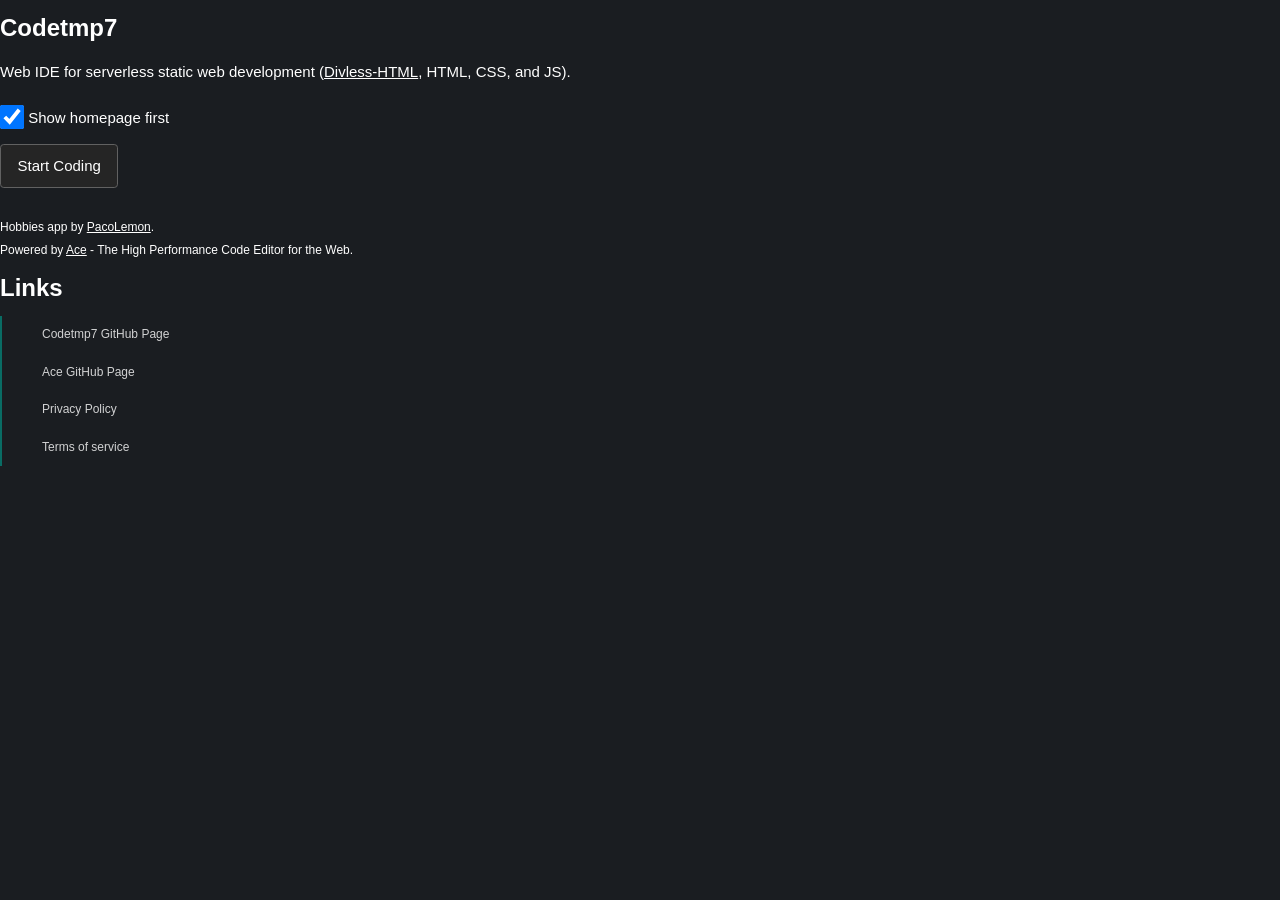
==== commit aad3d760: "zap" ====
--- a/codetmp/index.html
+++ b/codetmp/index.html
@@ -28,462 +28,468 @@
   
   <style id="preload-material">.material-icons{max-width:37.5px;overflow:hidden;color:transparent}</style>
 
-  <div id="main-editor">
-    <div class="w3-rest pos-relative h-100">
-      <div id="in-home" class="in-window in-content col1 active">
-        <div style="top:0;left:0;overflow:auto;z-index:2;" class="w-100 h-100 absolute">
-          <div class="w3-hide-small" style="height:34px;"></div>
-          
-          <div class="w3-padding homepage-content">
-            <div>
-              <h3 style="font-weight:bold;margin-bottom: 0">Codetmp7</h3>
-              <p>Web IDE for serverless static web development (<a href="https://github.com/tmpmachine/divless-html" style="text-decoration:underline;">Divless-HTML</a>, HTML, CSS, and JS).</p>
-              <p>
-                <input id="check-show-homepage" class="w3-check" type="checkbox" checked oninput="ui.ToggleHomepageSetting()"/> <label for="check-show-homepage">Show homepage first</label>
-              </p>
-              <button class="d-block " data-onclick="toggle-homepage">
-                Start Coding
-              </button>
-              <div style="height:1rem"></div>
-              <div class="w3-button w3-border d-block w3-hide" style="text-align: center;background: #009688;color:#fff;max-width: 300px" id="buttonInstall">
-                <div class="w3-small w3-padding-small" style="font-weight:bold;">Install Codetmp</div>
-              </div>
-              <div style="height:12px"></div>
-              <small>
-                Hobbies app by <a href="http://pacolemon.blogspot.com/" style="text-decoration:underline;">PacoLemon</a>.
-              </small>
+  <section data-view-name="homepage">
+    <!-- homepage -->
+    <div class="inner">
+
+      <div>
+        <h3 style="font-weight:bold;margin-bottom: 0">Codetmp7</h3>
+        <p>Web IDE for serverless static web development (<a href="https://github.com/tmpmachine/divless-html" style="text-decoration:underline;">Divless-HTML</a>, HTML, CSS, and JS).</p>
+        <p>
+          <input name="showHomepageFirst" class="w3-check _chkHomepage" type="checkbox" checked data-onchange="apply-preferences"/> <label for="check-show-homepage">Show homepage first</label>
+        </p>
+        <button data-onclick="navigate" data-target="editor">Start Coding</button>
+        <div style="height:1rem"></div>
+        <div class="w3-button w3-border d-block w3-hide" style="text-align: center;background: #009688;color:#fff;max-width: 300px" id="buttonInstall">
+          <div class="w3-small w3-padding-small" style="font-weight:bold;">Install Codetmp</div>
+        </div>
+        <div style="height:12px"></div>
+        <small>
+          Hobbies app by <a href="http://pacolemon.blogspot.com/" style="text-decoration:underline;">PacoLemon</a>.
+        </small>
+        <div>
+          <small>Powered by <a href="https://ace.c9.io/" style="text-decoration:underline;">Ace</a> - The High Performance Code Editor for the Web.</small>
+        </div>
+      </div>
+      <div>
+        <h3 style="font-weight:bold;">Links</h3>
+        <ul class="c links">
+          <li><a href="https://github.com/tmpmachine/codetmp">Codetmp7 GitHub Page</a></li>
+          <li><a href="https://github.com/ajaxorg/ace">Ace GitHub Page</a></li>
+          <li><a href="pages/PP.html">Privacy Policy</a></li>
+          <li><a href="pages/TOS.html">Terms of service</a></li>
+        </ul>
+      </div>
+
+    </div>
+  </section>
+
+  <template data-view-name="editor">
+    <div data-hidden>
+      <!-- # editor -->
+      <div class="inner">
+
+        <div id="main-editor" class="editor-mode">
+          <div class="w3-rest pos-relative h-100">
+            <!-- # file manager -->
+            <div id="in-my-files" class="in-window in-content col1 d-grid">
+
+              <div class="w3-hide-small" style="height:34px;"></div>
+              
               <div>
-                <small>Powered by <a href="https://ace.c9.io/" style="text-decoration:underline;">Ace</a> - The High Performance Code Editor for the Web.</small>
-              </div>
+
+                <div class="border-bottom-dark menu-action d-flex" style="align-items: center;padding:8px 12px 0;justify-content: space-between;">  
+                  
+                  <div class="w3-left">
+
+                    <a href="javascript:void(0)" class="no-select option-menu" ondragstart="return false;" ondrop="return false;" tabindex="0">
+                      <div class="Btn w3-right w3-hover-none li no-select d-flex" style="align-items: center;padding:0">
+                        <h5 class="Btn w3-medium w3-padding-small w3-left no-select" style="font-weight:bold;" id="workspace-title">Main</h5>
+                        <i class="Btn material-icons w3-left">arrow_drop_down</i>
+                      </div>
+                      <div class="uid-A workspace no-select" onmousedown="event.preventDefault ? event.preventDefault() : event.returnValue = false" style="right:initial;left:0">
+                        <div>
+                          <div class="Btn w3-padding  active" data-kind="item" data-onclick="change-workspace" data-index="0" data-target="Main" style="grid-template-columns: 1fr auto">
+                            <div class="w3-small w3-padding-small" title="Default workspace">
+                              <b>Main</b>
+                              <div style="opacity: 0.8;font-size: 0.7rem">Files stored in browser storage</div>
+                            </div>
+                            <i class="material-icons">done_outline</i>
+                          </div>
+                          <div class="Btn w3-padding " data-kind="item" data-onclick="change-workspace" data-index="1" data-target="Playground" style="grid-template-columns: 1fr auto;align-items: center">
+                            <span class="w3-small w3-padding-small" title="Secondary workspace">
+                              <b>Playground</b>
+                              <div style="opacity: 0.8;font-size: 0.7rem">Files cleared on application close</div>
+                            </span>
+                            <i class="material-icons">done_outline</i>
+                          </div>
+                          <div class="Btn w3-padding " data-kind="item" data-onclick="change-workspace" data-index="2" data-target="File System" style="grid-template-columns: 1fr auto;align-items: center">
+                            <span class="w3-small w3-padding-small" title="Local system workspace">
+                              <b>File System</b>
+                              <div style="opacity: 0.8;font-size: 0.7rem">Create, read, or modify local system files</div>
+                            </span>
+                            <i class="material-icons">done_outline</i>
+                          </div>
+                        </div>
+                      </div>
+                    </a>
+                    <style type="text/css">
+                      .option-menu > div .Btn { border-left: 4px solid #9e9e9e; }
+                      .option-menu > div .Btn:not(.active) { border-left: 4px solid transparent; }
+                      .workspace .Btn .material-icons { opacity: 0.8 }
+                      .workspace .Btn:not(.active) .material-icons { visibility: hidden }
+                    </style>
+
+                  </div>
+
+                  <div class="w3-right d-flex" style="flex-wrap: wrap;justify-content: flex-end;">
+                    <div>
+
+                        <a href="javascript:void(0)" class="no-select option-menu authorized " data-onclick="sync-from-drive" tabindex="0" ondragstart="return false;" ondrop="return false;">
+                          <div class="Btn w3-button w3-right w3-hover-none li">
+                            <div class="Btn w3-hide-medium w3-hide-small w3-small w3-padding-small w3-left">Refresh</div>
+                            <i class="Btn material-icons">refresh</i>
+                          </div>
+                        </a>
+                        <a href="javascript:void(0)" class="no-select option-menu" tabindex="0" ondragstart="return false;" ondrop="return false;">
+                          <div class="Btn w3-button w3-right w3-hover-none li">
+                            <i class="Btn material-icons">add</i>
+                          </div>
+                          <div class="uid-A">
+                            <div>
+                              <div class="Btn w3-padding " data-onclick="new-file">
+                                <i class="material-icons">note_add</i>
+                                <div class="w3-small w3-padding-small" title="New file">New File</div>
+                              </div>
+                              <div class="Btn w3-padding " data-onclick="new-folder">
+                                <i class="material-icons">create_new_folder</i>
+                                <span class="w3-small w3-padding-small" title="New folder">New Folder</span>
+                              </div>
+                              <div class="Btn w3-padding " data-onclick="clone-repo">
+                                <div class="d-flex" style="justify-content: center;align-items: center;">
+                                  <i class="material-icons" style="visibility:hidden">http</i>
+                                  <img class="material-icons absolute" style="font-size: 1.3em;" src="assets/images/GitHub_Logo.png" width="36">
+                                </div>
+                                <div class="w3-small w3-padding-small">Clone Git Repository</div>
+                              </div>
+                              <div class="Btn w3-padding " data-onclick="upload-file">
+                                <i class="material-icons">upload_file</i>
+                                <span class="w3-small w3-padding-small" title="New folder" data-target="#file-upload">Upload a File</span>
+                              </div>
+                              <div class="Btn w3-padding " data-onclick="paste">
+                                <i class="material-icons">paste</i>
+                                <span class="w3-small w3-padding-small Label">Move here</span>
+                              </div>
+                              <div class="Btn w3-padding " data-onclick="create-workspace">
+                                <i class="material-icons">workspaces</i>
+                                <span class="w3-small w3-padding-small">Create Workspace</span>
+                              </div>
+                            </div>
+                          </div>
+                        </a>
+                        <a href="javascript:void(0)" class="no-select option-menu notif-button" tabindex="0" ondragstart="return false;" ondrop="return false;">
+                          <div class="Btn w3-button w3-right w3-hover-none li">
+                            <i class="Btn material-icons">notifications</i>
+                          </div>
+                          <div class="uid-A" style="min-width:280px;font-size:0.7rem">
+                            <div id="notif-list" class="ov-auto"></div>
+                          </div>
+                        </a>
+
+                    </div>
+
+                  </div>
+
+                </div>
+
+                <div class="d-grid" style="grid-template-columns: 1fr auto;padding:4px">
+
+                  <div class="ov-auto" style="scroll-behavior: smooth;">
+                    <div id="breadcrumbs" class="d-inline-flex no-select w3-small w3-padding"></div>
+                  </div>
+                  <div class="d-flex" style="justify-content: flex-end;padding:0 8px 0 0;align-items: center;">
+                    <a href="javascript:void(0)" class="no-select option-menu" tabindex="0" ondragstart="return false;" ondrop="return false;">
+                      <div class="Btn w3-button w3-right w3-hover-none li">
+                        <i id="view-type-icon" class="Btn material-icons">grid_view</i>
+                      </div>
+                      <div class="uid-A" style="width: 150px">
+                        <div>
+                          <div class="Btn w3-padding  active" data-onclick="change-file-list-view" data-type="grid">
+                            <i class="material-icons">grid_view</i>
+                            <span class="w3-small w3-padding-small" title="New folder">Grid view</span>
+                          </div>
+                          <div class="Btn w3-padding " data-onclick="change-file-list-view" data-type="list">
+                            <i class="material-icons">view_list</i>
+                            <div class="w3-small w3-padding-small" title="New file">List view</div>
+                          </div>
+                        </div>
+                      </div>
+                    </a>
+                    <a href="javascript:void(0)" class="no-select option-menu btn-file-action w3-hide" tabindex="0" ondragstart="return false;" ondrop="return false;">
+                      <div class="Btn w3-button w3-right w3-hover-none li">
+                        <i class="Btn material-icons">more_vert</i>
+                      </div>
+                      <div class="uid-A">
+                        <div>
+                          <div class="Btn d-block w3-padding " data-onclick="file-rename">
+                            <i class="material-icons">edit</i>
+                            <div class="w3-small w3-padding-small">Rename</div>
+                          </div>
+                          <div class="Btn d-block w3-padding " data-onclick="file-delete">
+                            <i class="material-icons">delete</i>
+                            <span class="w3-small w3-padding-small" title="Move to trash">Trash</span>
+                          </div>
+                          <div class="Btn d-block w3-padding " data-onclick="file-download">
+                            <i class="material-icons">get_app</i>
+                            <span class="w3-small w3-padding-small">Download</span>
+                          </div>
+                          <div class="Btn d-block w3-padding " data-onclick="copy">
+                            <i class="material-icons">copy</i>
+                            <span class="w3-small w3-padding-small">Copy</span>
+                          </div>
+                          <div class="Btn d-block w3-padding " data-onclick="move">
+                            <i class="material-icons">drive_file_move</i>
+                            <span class="w3-small w3-padding-small">Move</span>
+                          </div>
+                          <div class="Btn d-block w3-padding  authorized" data-onclick="file-unload">
+                            <i class="material-icons">refresh</i>
+                            <span class="w3-small w3-padding-small">Resync</span>
+                          </div>
+                        </div>
+                      </div>
+                    </a>
+                  </div>
+
+                </div>
+
+              </div>
+
+              <div id="in-my-files-drop-zone">
+                <!-- # widget file list -->
+                <div class="wg-FileList _fileList" data-onclick="handle-file-list-click"></div>
+                <div class="drop-zone w3-hide" data-target="explorer" data-message="1"></div>
+              </div>
+
             </div>
-            <div>
-              <h3 style="font-weight:bold;">Links</h3>
-              <ul class="c links">
-                <li><a href="https://github.com/tmpmachine/codetmp">Codetmp7 GitHub Page</a></li>
-                <li><a href="https://github.com/ajaxorg/ace">Ace GitHub Page</a></li>
-                <li><a href="pages/PP.html">Privacy Policy</a></li>
-                <li><a href="pages/TOS.html">Terms of service</a></li>
-              </ul>
+
+            <div id="in-trash" class="in-window in-content bg1 col1 ov-hidden">
+              <div class="w3-hide-small" style="height:34px;"></div>
+              <div class="w3-padding border-bottom-dark">
+                <div class="no-select">
+                  <h5><b>Trash <small>(Preview only)</small> <small class="w3-black w3-round" style="padding:0 2px 2px ;">Beta</small></b></h5>
+                </div>
+              </div>
+              <div class="h-100">
+                <div style="z-index:1;" class="ov-auto pos-relative h-100">
+                  <div id="list-trash" class="w3-padding d-flex" style="flex-flow:wrap;"></div>
+                </div>
+              </div>
+            </div>
+
+            <div id="in-trash-block" class="in-window in-block"></div>
+            <div id="in-settings-block" class="in-window in-block"></div>
+
+            <!-- # editor window -->
+            <div class="in-window d-grid ov-hidden h-100">
+              <div class="pos-relative h-100 d-grid" style="grid-template-rows:auto auto 1fr;">
+                
+                <div id="nav-bar" class="no-select w3-small w-100">
+
+                  <div class="pos-relative d-flex justify-content-between">
+
+                    <div class="menu-bar">
+                      
+                      <button class="tree-explorer-btn-expand  d-none" title="File Tree Explorer (Alt + Q)" data-onclick="expand-tree-explorer" style="border: 0;cursor: pointer;color: #97bcc1;border-right: 1px solid hsl(214deg 14% 13%);">
+                        <i class="material-icons i-btn-in">chevron_right</i>
+                      </button>
+                      <div class="drop-menu">
+                    <a href="#" class="Root w3-padding">File</a>
+                        <div class="Submenu">
+                          <a href="#" class="w3-padding Items menu-link" data-onclick="save" data-shortcut="Ctrl + S"> Save </a>
+                          <a href="#" class="w3-padding Items menu-link" data-onclick="save-all" data-shortcut="Ctrl + Shift + S"> Save All </a>
+                          <a href="#" class="w3-padding Items menu-link" data-onclick="new-file" data-shortcut="Alt + N"> New File </a>
+                          <a href="#" class="w3-padding Items menu-link hide" data-onclick="new-file-on-disk">New File on Disk</a>
+                          <a href="#" class="w3-padding Items menu-link" data-onclick="new-folder" data-shortcut="Alt + Shift + N"> New Folder </a>
+                          <a href="#" class="w3-padding Items menu-link feature-fs" data-onclick="open-disk-folder" data-shortcut="Ctrl + O"> Open Folder from Disk </a>
+                          <a href="#" class="w3-padding Items menu-link" data-onclick="preview" data-shortcut="Ctrl + Enter"> Preview </a>
+                          <a href="#" class="w3-padding Items menu-link" data-onclick="preview-at-pwa" data-shortcut="Ctrl + Shift + Enter">Preview PWAs</a>
+                        </div>
+                      </div>
+                      <div class="drop-menu">
+                    <a href="#" class="Root w3-padding">Explorer</a>
+                        <div class="Submenu">
+                          <a href="#" class="w3-padding Items menu-link" data-onclick="my-files" data-shortcut="Alt + M"> My Files </a>
+                          <a href="#" class="w3-padding Items menu-link" data-onclick="open-in-explorer" data-shortcut="Alt + O"> Open File in Explorer </a>
+                          <a class="w3-padding Items menu-link" href="#" data-onclick="create-session">Create a new session</a>
+                          <a href="#" class="w3-padding Items menu-link w3-hide" data-onclick="trash"> Trash </a>
+                        </div>
+                      </div>
+                      <!-- view menu -->
+                      <div class="drop-menu">
+                        <a href="#" class="Root w3-padding">View</a>
+                        <div class="Submenu">
+                          <a href="#" class="w3-padding Items menu-link" data-onclick="command-palette" data-shortcut="Ctrl + Shift + P"> Command Palette </a>
+                        </div>
+                      </div>
+
+                      <div class="drop-menu">
+                    <a href="#" class="Root w3-padding">Editor</a>
+                        <div class="Submenu">
+                          <a href="#" class="w3-padding Items menu-link" data-onclick="set-font-size"> Set Font Size </a>
+                          <a href="#" class="w3-padding Items menu-link" data-onclick="toggle-editor-theme"> Toggle Light Theme </a>
+                          <a href="#" class="w3-padding Items menu-link" data-onclick="toggle-word-wrap"> Toggle Word Wrap </a>
+                          <a href="#" class="w3-padding Items menu-link" data-onclick='' data-shortcut="Alt + K, K"> Toggle Bookmark</a>
+                          <a href="#" class="w3-padding Items menu-link" data-onclick='' data-shortcut="Alt + K, L"> Clear Bookmark</a>
+                          <a href="#" class="w3-padding Items menu-link" data-onclick='' data-shortcut="Ctrl + Alt + ,"> Go To Previous Bookmark</a>
+                          <a href="#" class="w3-padding Items menu-link" data-onclick='' data-shortcut="Ctrl + Alt + ."> Go To Next Bookmark</a>
+                          <a href="#" class="w3-padding Items menu-link" data-onclick='' data-shortcut="Alt + ,"> Previous Tab</a>
+                          <a href="#" class="w3-padding Items menu-link" data-onclick='' data-shortcut="Alt + ."> Next Tab</a>
+                        </div>
+                      </div>
+                      <div class="drop-menu">
+                    <a href="#" class="Root w3-padding">Publish</a>
+                        <div class="Submenu">
+                          <a href="#" class="w3-padding Items menu-link authorized" data-onclick="modal" data-target="deploy-firebase">Deploy to Firebase Hosting</a>
+                          <a href="#" class="w3-padding Items menu-link" data-onclick="generate-single-file" data-shortcut="Alt + P">Generate Single File</a>
+                        </div>
+                      </div>
+                      <div class="drop-menu">
+                    <a href="#" class="Root w3-padding">Help</a>
+                        <div class="Submenu">
+                          <a href="pages/PP.html" class="w3-padding Items">Privacy Policy</a>
+                          <a href="pages/TOS.html" class="w3-padding Items">Terms of Service</a>
+                          <a href="#" class="w3-padding Items menu-link" data-onclick="about">About Codetmp</a>
+                        </div>
+                      </div>
+
+                    </div>
+
+                    <div class="menu-bar">
+
+                      <div class="drop-menu">
+                      <a href="#" class="Root w3-padding menu-link" data-onclick="modal" data-target="settings">Settings</a>
+                      </div>
+                      <div class="drop-menu unauthorized">
+                        <a href="#" class="Root w3-padding menu-link" data-onclick="modal" data-target="account">Sign in</a>
+                      </div>
+                      <div class="drop-menu authorized">
+                        <a href="#" class="Root w3-padding menu-link" data-onclick="modal" data-target="account">My Account</a>
+                        <!-- <div class="Submenu" style="right:0">
+                          <a href="#" class="w3-padding Items menu-link" data-onclick="sign-out">Sign out</a>
+                        </div> -->
+                      </div>
+
+                    </div>
+
+                  </div>
+
+                  <!-- # navbar line -->
+                  <div style="border-top:1px solid #3b3b3b;"></div>
+
+                </div>
+                
+                <div class="d-grid pos-relative file-tab-container">
+                  
+                  <!-- # file tab -->
+                  <div id="file-title" class="wg-FileTab" data-onmousedown="handle-click-file-tab" data-ctxmenu="handle-ctxmenu-file-tab"></div>
+
+                  <div id="more-tab" data-onclick="more-tab" class=" w3-left pos-relative d-none" style="z-index:1;">
+                    <div>
+                      <div class="w3-rest pos-relative" style="padding:18px 24px;line-height:1.5em;">
+                        <div class="file-tab-name no-select w3-small w3-left h-100 d-flex w-100 absolute" data-title="__name__" style="left:0;top:0;color:#fff!important;font-weight:bold;align-items:center;justify-content:center;">
+                          <i class="material-icons">navigate_next</i>
+                        </div>
+                      </div>
+                    </div>
+                    <div style="height:3px"></div>
+                  </div>
+                </div>
+                
+                <div class="pos-relative">
+                  <div id="editor-wrapper" spellcheck="false" class="relative h-100" style="background:#21252b;"></div>
+                  <div data-target="editor" data-message="1" class="drop-zone w3-hide"></div>
+                </div>
+              </div>
             </div>
           </div>
-        </div>
-      </div>
-
-      <div id="in-home-block" class="in-window in-block" style="z-index:0;"></div>
-
-      <!-- # file manager -->
-      <div id="in-my-files" class="in-window in-content col1 d-grid">
-
-        <div class="w3-hide-small" style="height:34px;"></div>
-        
-        <div>
-
-          <div class="border-bottom-dark menu-action d-flex" style="align-items: center;padding:8px 12px 0;justify-content: space-between;">  
+          <div id="sidebar" class="w3-animate-left ov-auto" data-onclick="handle-sidebar-btn-click">
             
-            <div class="w3-left">
-
-              <a href="javascript:void(0)" class="no-select option-menu" ondragstart="return false;" ondrop="return false;" tabindex="0">
-                <div class="Btn w3-right w3-hover-none li no-select d-flex" style="align-items: center;padding:0">
-                  <h5 class="Btn w3-medium w3-padding-small w3-left no-select" style="font-weight:bold;" id="workspace-title">Main</h5>
-                  <i class="Btn material-icons w3-left">arrow_drop_down</i>
+            <!-- # sidebar -->
+            <div class="Inner sidebar-inner h-100">
+              <div id="btn-menu-my-files" class="wgs-BtnSidebar _btnSidebar no-select" menu="in-my-files">
+                <i class="material-icons i-btn-in">folder</i>
+                <label class="l-btn-in">My Files</label>
+              </div>
+              <div id="btn-menu-settings" class="w3-animate-left wgs-BtnSidebar _btnSidebar no-select  w3-hide-medium w3-hide-large" data-onclick="toggle-settings">
+                <i class="material-icons i-btn-in">settings</i>
+                <label class="l-btn-in">Settings</label>
+              </div>
+              <div id="btn-menu-preview-wrapper" class="relative" style="z-index:0;">
+                <div class="_btnMenuPreview wgs-BtnSidebar no-select w3-animate-left" data-onclick="btn-menu-preview" _btnSidebar>
+                  <i class="material-icons i-btn-in">play_arrow</i>
+                  <label class="l-btn-in">Preview</label>
                 </div>
-                <div class="uid-A workspace no-select" onmousedown="event.preventDefault ? event.preventDefault() : event.returnValue = false" style="right:initial;left:0">
-                  <div>
-                    <div class="Btn w3-padding  active" data-kind="item" data-onclick="change-workspace" data-index="0" data-target="Main" style="grid-template-columns: 1fr auto">
-                      <div class="w3-small w3-padding-small" title="Default workspace">
-                        <b>Main</b>
-                        <div style="opacity: 0.8;font-size: 0.7rem">Files stored in browser storage</div>
-                      </div>
-                      <i class="material-icons">done_outline</i>
-                    </div>
-                    <div class="Btn w3-padding " data-kind="item" data-onclick="change-workspace" data-index="1" data-target="Playground" style="grid-template-columns: 1fr auto;align-items: center">
-                      <span class="w3-small w3-padding-small" title="Secondary workspace">
-                        <b>Playground</b>
-                        <div style="opacity: 0.8;font-size: 0.7rem">Files cleared on application close</div>
-                      </span>
-                      <i class="material-icons">done_outline</i>
-                    </div>
-                    <div class="Btn w3-padding " data-kind="item" data-onclick="change-workspace" data-index="2" data-target="File System" style="grid-template-columns: 1fr auto;align-items: center">
-                      <span class="w3-small w3-padding-small" title="Local system workspace">
-                        <b>File System</b>
-                        <div style="opacity: 0.8;font-size: 0.7rem">Create, read, or modify local system files</div>
-                      </span>
-                      <i class="material-icons">done_outline</i>
-                    </div>
-                  </div>
+              </div>
+              <div id="btn-menu-save-wrapper" class="relative" style="z-index:0;">
+                <div data-onclick="btn-menu-save" class=" wgs-BtnSidebar _btnSidebar w3-animate-left no-select">
+                  <i class="material-icons i-btn-in">save</i>
+                  <label class="l-btn-in">Save</label>
                 </div>
-              </a>
-              <style type="text/css">
-                .option-menu > div .Btn { border-left: 4px solid #9e9e9e; }
-                .option-menu > div .Btn:not(.active) { border-left: 4px solid transparent; }
-                .workspace .Btn .material-icons { opacity: 0.8 }
-                .workspace .Btn:not(.active) .material-icons { visibility: hidden }
-              </style>
-
+              </div>
+              <div id="btn-menu-template" data-onclick="btn-menu-template" class=" w3-animate-left wgs-BtnSidebar _btnSidebar no-select">
+                <i class="material-icons i-btn-in">extension</i>
+                <label class="l-btn-in">Snippets</label>
+              </div>
+              <div id="btn-undo" data-onclick="btn-undo" class=" w3-animate-left wgs-BtnSidebar _btnSidebar no-select w3-hide-medium w3-hide-large">
+                <i class="material-icons i-btn-in">undo</i>
+                <label class="l-btn-in">Undo</label>
+              </div>
+              <div id="btn-redo" data-onclick="btn-redo" class=" w3-animate-left wgs-BtnSidebar _btnSidebar no-select w3-hide-medium w3-hide-large">
+                <i class="material-icons i-btn-in">redo</i>
+                <label class="l-btn-in">Redo</label>
+              </div>
+              <div id="btn-menu-trash" data-onclick="btn-menu-trash" class=" wgs-BtnSidebar _btnSidebar no-select hide " menu="in-trash">
+                <i class="material-icons i-btn-in">delete</i>
+                <label class="l-btn-in">Trash</label>
+              </div>
+              
+              <div id="btn-home-wrapper" class="hide w3-animate-left pos-relative" style="z-index:0;">
+                <div id="btn-home" id="btn-home" class="wgs-BtnSidebar _btnSidebar no-select w3-hide-medium w3-hide-large " data-onclick="toggle-homepage">
+                  <i class="material-icons i-btn-in">home</i>
+                  <label class="l-btn-in">Home</label>
+                </div>
+              </div>
+              <div id="btn-account-wrapper" class="hide w3-animate-left wgs-BtnSidebar _btnSidebar no-select  w3-hide-medium w3-hide-large" data-onclick="toggle-account">
+                <i class="material-icons i-btn-in">account_circle</i>
+                <label class="l-btn-in">Account</label>
+              </div>
+              <div class="bg5x absolute" style="top:0;left:0;right:0;bottom:0;z-index:-2;"></div>
             </div>
-
-            <div class="w3-right d-flex" style="flex-wrap: wrap;justify-content: flex-end;">
+            <!--  -->
+            <!-- END OF SIDEBAR MENU -->
+
+
+            <!-- FILE TREE EXPLORER -->
+            <!--  -->
+            <div class="tree-explorer d-none">
+              <div class="no-select w3-small">
+                <button data-onclick="collapse-tree-explorer" class=" tree-explorer-btn-collapse">
+                  <i class="material-icons i-btn-in">chevron_left</i>
+                </button>
+              </div>
               <div>
-
-                  <a href="javascript:void(0)" class="no-select option-menu authorized " data-onclick="sync-from-drive" tabindex="0" ondragstart="return false;" ondrop="return false;">
-                    <div class="Btn w3-button w3-right w3-hover-none li">
-                      <div class="Btn w3-hide-medium w3-hide-small w3-small w3-padding-small w3-left">Refresh</div>
-                      <i class="Btn material-icons">refresh</i>
-                    </div>
-                  </a>
-                  <a href="javascript:void(0)" class="no-select option-menu" tabindex="0" ondragstart="return false;" ondrop="return false;">
-                    <div class="Btn w3-button w3-right w3-hover-none li">
-                      <i class="Btn material-icons">add</i>
-                    </div>
-                    <div class="uid-A">
-                      <div>
-                        <div class="Btn w3-padding " data-onclick="new-file">
-                          <i class="material-icons">note_add</i>
-                          <div class="w3-small w3-padding-small" title="New file">New File</div>
-                        </div>
-                        <div class="Btn w3-padding " data-onclick="new-folder">
-                          <i class="material-icons">create_new_folder</i>
-                          <span class="w3-small w3-padding-small" title="New folder">New Folder</span>
-                        </div>
-                        <div class="Btn w3-padding " data-onclick="clone-repo">
-                          <div class="d-flex" style="justify-content: center;align-items: center;">
-                            <i class="material-icons" style="visibility:hidden">http</i>
-                            <img class="material-icons absolute" style="font-size: 1.3em;" src="assets/images/GitHub_Logo.png" width="36">
-                          </div>
-                          <div class="w3-small w3-padding-small">Clone Git Repository</div>
-                        </div>
-                        <div class="Btn w3-padding " data-onclick="upload-file">
-                          <i class="material-icons">upload_file</i>
-                          <span class="w3-small w3-padding-small" title="New folder" data-target="#file-upload">Upload a File</span>
-                        </div>
-                        <div class="Btn w3-padding " data-onclick="paste">
-                          <i class="material-icons">paste</i>
-                          <span class="w3-small w3-padding-small Label">Move here</span>
-                        </div>
-                        <div class="Btn w3-padding " data-onclick="create-workspace">
-                          <i class="material-icons">workspaces</i>
-                          <span class="w3-small w3-padding-small">Create Workspace</span>
-                        </div>
-                      </div>
-                    </div>
-                  </a>
-                  <a href="javascript:void(0)" class="no-select option-menu notif-button" tabindex="0" ondragstart="return false;" ondrop="return false;">
-                    <div class="Btn w3-button w3-right w3-hover-none li">
-                      <i class="Btn material-icons">notifications</i>
-                    </div>
-                    <div class="uid-A" style="min-width:280px;font-size:0.7rem">
-                      <div id="notif-list" class="ov-auto"></div>
-                    </div>
-                  </a>
-
-              </div>
-
+                <button data-onclick="reload-file-tree" class=" tree-explorer-btn-collapse">
+                  <i class="material-icons i-btn-in">sync</i> Reload
+                </button>
+                <button>Info: Right click to reveal file</button>
+              </div>
+              <div id="file-tree" class="d-grid">
+                <ul class="file-tree-list file-tree" data-fid="-1">
+                  <li class="folder-root open">
+                    <span class="folder-name root" data-fid="-1">My Files</span>
+                    <ul class="isLoaded"></ul>
+                  </li>
+                </ul>
+              </div>
+              <div id="tree-workspace">
+                <div data-fid="-1" class="--active no-select">My Files</div>
+              </div>
             </div>
+            <!--  -->
+            <!-- END OF FILE TREE EXPLORER -->
 
           </div>
-
-          <div class="d-grid" style="grid-template-columns: 1fr auto;padding:4px">
-
-            <div class="ov-auto" style="scroll-behavior: smooth;">
-              <div id="breadcrumbs" class="d-inline-flex no-select w3-small w3-padding"></div>
-            </div>
-            <div class="d-flex" style="justify-content: flex-end;padding:0 8px 0 0;align-items: center;">
-              <a href="javascript:void(0)" class="no-select option-menu" tabindex="0" ondragstart="return false;" ondrop="return false;">
-                <div class="Btn w3-button w3-right w3-hover-none li">
-                  <i id="view-type-icon" class="Btn material-icons">grid_view</i>
-                </div>
-                <div class="uid-A" style="width: 150px">
-                  <div>
-                    <div class="Btn w3-padding  active" data-onclick="change-file-list-view" data-type="grid">
-                      <i class="material-icons">grid_view</i>
-                      <span class="w3-small w3-padding-small" title="New folder">Grid view</span>
-                    </div>
-                    <div class="Btn w3-padding " data-onclick="change-file-list-view" data-type="list">
-                      <i class="material-icons">view_list</i>
-                      <div class="w3-small w3-padding-small" title="New file">List view</div>
-                    </div>
-                  </div>
-                </div>
-              </a>
-              <a href="javascript:void(0)" class="no-select option-menu btn-file-action w3-hide" tabindex="0" ondragstart="return false;" ondrop="return false;">
-                <div class="Btn w3-button w3-right w3-hover-none li">
-                  <i class="Btn material-icons">more_vert</i>
-                </div>
-                <div class="uid-A">
-                  <div>
-                    <div class="Btn d-block w3-padding " data-onclick="file-rename">
-                      <i class="material-icons">edit</i>
-                      <div class="w3-small w3-padding-small">Rename</div>
-                    </div>
-                    <div class="Btn d-block w3-padding " data-onclick="file-delete">
-                      <i class="material-icons">delete</i>
-                      <span class="w3-small w3-padding-small" title="Move to trash">Trash</span>
-                    </div>
-                    <div class="Btn d-block w3-padding " data-onclick="file-download">
-                      <i class="material-icons">get_app</i>
-                      <span class="w3-small w3-padding-small">Download</span>
-                    </div>
-                    <div class="Btn d-block w3-padding " data-onclick="copy">
-                      <i class="material-icons">copy</i>
-                      <span class="w3-small w3-padding-small">Copy</span>
-                    </div>
-                    <div class="Btn d-block w3-padding " data-onclick="move">
-                      <i class="material-icons">drive_file_move</i>
-                      <span class="w3-small w3-padding-small">Move</span>
-                    </div>
-                    <div class="Btn d-block w3-padding  authorized" data-onclick="file-unload">
-                      <i class="material-icons">refresh</i>
-                      <span class="w3-small w3-padding-small">Resync</span>
-                    </div>
-                  </div>
-                </div>
-              </a>
-            </div>
-
+          <div id="status-bar" class="no-select">
+            <small id="txt-sync"></small>
+            <span>&nbsp;</span>
           </div>
-
-        </div>
-
-        <div id="in-my-files-drop-zone">
-          <!-- # widget file list -->
-          <div class="wg-FileList _fileList" data-onclick="handle-file-list-click"></div>
-          <div class="drop-zone w3-hide" data-target="explorer" data-message="1"></div>
-        </div>
-
-      </div>
-
-      <div id="in-trash" class="in-window in-content bg1 col1 ov-hidden">
-        <div class="w3-hide-small" style="height:34px;"></div>
-        <div class="w3-padding border-bottom-dark">
-          <div class="no-select">
-            <h5><b>Trash <small>(Preview only)</small> <small class="w3-black w3-round" style="padding:0 2px 2px ;">Beta</small></b></h5>
-          </div>
-        </div>
-        <div class="h-100">
-          <div style="z-index:1;" class="ov-auto pos-relative h-100">
-            <div id="list-trash" class="w3-padding d-flex" style="flex-flow:wrap;"></div>
-          </div>
-        </div>
-      </div>
-
-      <div id="in-trash-block" class="in-window in-block"></div>
-      <div id="in-settings-block" class="in-window in-block"></div>
-
-      <!-- # editor window -->
-      <div class="in-window d-grid ov-hidden h-100">
-        <div class="pos-relative h-100 d-grid" style="grid-template-rows:auto auto 1fr;">
-          
-          <div id="nav-bar" class="no-select w3-small w-100">
-
-            <div class="pos-relative d-flex justify-content-between">
-
-              <div class="menu-bar">
-                
-                <button class="tree-explorer-btn-expand  d-none" title="File Tree Explorer (Alt + Q)" data-onclick="expand-tree-explorer" style="border: 0;cursor: pointer;color: #97bcc1;border-right: 1px solid hsl(214deg 14% 13%);">
-                  <i class="material-icons i-btn-in">chevron_right</i>
-                </button>
-                <div class="drop-menu">
-              <a href="#" class="Root w3-padding">File</a>
-                  <div class="Submenu">
-                    <a href="#" class="w3-padding Items menu-link" data-onclick="save" data-shortcut="Ctrl + S"> Save </a>
-                    <a href="#" class="w3-padding Items menu-link" data-onclick="save-all" data-shortcut="Ctrl + Shift + S"> Save All </a>
-                    <a href="#" class="w3-padding Items menu-link" data-onclick="new-file" data-shortcut="Alt + N"> New File </a>
-                    <a href="#" class="w3-padding Items menu-link hide" data-onclick="new-file-on-disk">New File on Disk</a>
-                    <a href="#" class="w3-padding Items menu-link" data-onclick="new-folder" data-shortcut="Alt + Shift + N"> New Folder </a>
-                    <a href="#" class="w3-padding Items menu-link feature-fs" data-onclick="open-disk-folder" data-shortcut="Ctrl + O"> Open Folder from Disk </a>
-                    <a href="#" class="w3-padding Items menu-link" data-onclick="preview" data-shortcut="Ctrl + Enter"> Preview </a>
-                    <a href="#" class="w3-padding Items menu-link" data-onclick="preview-at-pwa" data-shortcut="Ctrl + Shift + Enter">Preview PWAs</a>
-                  </div>
-                </div>
-                <div class="drop-menu">
-              <a href="#" class="Root w3-padding">Explorer</a>
-                  <div class="Submenu">
-                    <a href="#" class="w3-padding Items menu-link" data-onclick="my-files" data-shortcut="Alt + M"> My Files </a>
-                    <a href="#" class="w3-padding Items menu-link" data-onclick="open-in-explorer" data-shortcut="Alt + O"> Open File in Explorer </a>
-                    <a class="w3-padding Items menu-link" href="#" data-onclick="create-session">Create a new session</a>
-                    <a href="#" class="w3-padding Items menu-link w3-hide" data-onclick="trash"> Trash </a>
-                  </div>
-                </div>
-                <!-- view menu -->
-                <div class="drop-menu">
-                  <a href="#" class="Root w3-padding">View</a>
-                  <div class="Submenu">
-                    <a href="#" class="w3-padding Items menu-link" data-onclick="command-palette" data-shortcut="Ctrl + Shift + P"> Command Palette </a>
-                  </div>
-                </div>
-
-                <div class="drop-menu">
-              <a href="#" class="Root w3-padding">Editor</a>
-                  <div class="Submenu">
-                    <a href="#" class="w3-padding Items menu-link" data-onclick="set-font-size"> Set Font Size </a>
-                    <a href="#" class="w3-padding Items menu-link" data-onclick="toggle-editor-theme"> Toggle Light Theme </a>
-                    <a href="#" class="w3-padding Items menu-link" data-onclick="toggle-word-wrap"> Toggle Word Wrap </a>
-                    <a href="#" class="w3-padding Items menu-link" data-onclick='' data-shortcut="Alt + K, K"> Toggle Bookmark</a>
-                    <a href="#" class="w3-padding Items menu-link" data-onclick='' data-shortcut="Alt + K, L"> Clear Bookmark</a>
-                    <a href="#" class="w3-padding Items menu-link" data-onclick='' data-shortcut="Ctrl + Alt + ,"> Go To Previous Bookmark</a>
-                    <a href="#" class="w3-padding Items menu-link" data-onclick='' data-shortcut="Ctrl + Alt + ."> Go To Next Bookmark</a>
-                    <a href="#" class="w3-padding Items menu-link" data-onclick='' data-shortcut="Alt + ,"> Previous Tab</a>
-                    <a href="#" class="w3-padding Items menu-link" data-onclick='' data-shortcut="Alt + ."> Next Tab</a>
-                  </div>
-                </div>
-                <div class="drop-menu">
-              <a href="#" class="Root w3-padding">Publish</a>
-                  <div class="Submenu">
-                    <a href="#" class="w3-padding Items menu-link authorized" data-onclick="modal" data-target="deploy-firebase">Deploy to Firebase Hosting</a>
-                    <a href="#" class="w3-padding Items menu-link" data-onclick="generate-single-file" data-shortcut="Alt + P">Generate Single File</a>
-                  </div>
-                </div>
-                <div class="drop-menu">
-              <a href="#" class="Root w3-padding">Help</a>
-                  <div class="Submenu">
-                    <a href="pages/PP.html" class="w3-padding Items">Privacy Policy</a>
-                    <a href="pages/TOS.html" class="w3-padding Items">Terms of Service</a>
-                    <a href="#" class="w3-padding Items menu-link" data-onclick="about">About Codetmp</a>
-                  </div>
-                </div>
-
-              </div>
-
-              <div class="menu-bar">
-
-                <div class="drop-menu">
-                <a href="#" class="Root w3-padding menu-link" data-onclick="modal" data-target="settings">Settings</a>
-                </div>
-                <div class="drop-menu unauthorized">
-                  <a href="#" class="Root w3-padding menu-link" data-onclick="modal" data-target="account">Sign in</a>
-                </div>
-                <div class="drop-menu authorized">
-                  <a href="#" class="Root w3-padding menu-link" data-onclick="modal" data-target="account">My Account</a>
-                  <!-- <div class="Submenu" style="right:0">
-                    <a href="#" class="w3-padding Items menu-link" data-onclick="sign-out">Sign out</a>
-                  </div> -->
-                </div>
-
-              </div>
-
-            </div>
-
-            <!-- # navbar line -->
-            <div style="border-top:1px solid #3b3b3b;"></div>
-
-          </div>
-          
-          <div class="d-grid pos-relative file-tab-container">
-            
-            <!-- # file tab -->
-            <div id="file-title" class="wg-FileTab" data-onmousedown="handle-click-file-tab" data-ctxmenu="handle-ctxmenu-file-tab"></div>
-
-            <div id="more-tab" data-onclick="more-tab" class=" w3-left pos-relative d-none" style="z-index:1;">
-              <div>
-                <div class="w3-rest pos-relative" style="padding:18px 24px;line-height:1.5em;">
-                  <div class="file-tab-name no-select w3-small w3-left h-100 d-flex w-100 absolute" data-title="__name__" style="left:0;top:0;color:#fff!important;font-weight:bold;align-items:center;justify-content:center;">
-                    <i class="material-icons">navigate_next</i>
-                  </div>
-                </div>
-              </div>
-              <div style="height:3px"></div>
-            </div>
-          </div>
-          
-          <div class="pos-relative">
-            <div id="editor-wrapper" spellcheck="false" class="relative h-100" style="background:#21252b;"></div>
-            <div data-target="editor" data-message="1" class="drop-zone w3-hide"></div>
-          </div>
-        </div>
-      </div>
-    </div>
-    <div id="sidebar" class="w3-animate-left HIDE ov-auto" data-onclick="handle-sidebar-btn-click">
-      
-      <!-- # sidebar -->
-      <div class="Inner sidebar-inner h-100">
-        <div id="btn-menu-my-files" class="wgs-BtnSidebar _btnSidebar no-select" menu="in-my-files">
-          <i class="material-icons i-btn-in">folder</i>
-          <label class="l-btn-in">My Files</label>
-        </div>
-        <div id="btn-menu-settings" class="w3-animate-left wgs-BtnSidebar _btnSidebar no-select  w3-hide-medium w3-hide-large" data-onclick="toggle-settings">
-          <i class="material-icons i-btn-in">settings</i>
-          <label class="l-btn-in">Settings</label>
-        </div>
-        <div id="btn-menu-preview-wrapper" class="relative" style="z-index:0;">
-          <div class="_btnMenuPreview wgs-BtnSidebar no-select w3-animate-left" data-onclick="btn-menu-preview" _btnSidebar>
-            <i class="material-icons i-btn-in">play_arrow</i>
-            <label class="l-btn-in">Preview</label>
-          </div>
-        </div>
-        <div id="btn-menu-save-wrapper" class="relative" style="z-index:0;">
-          <div data-onclick="btn-menu-save" class=" wgs-BtnSidebar _btnSidebar w3-animate-left no-select">
-            <i class="material-icons i-btn-in">save</i>
-            <label class="l-btn-in">Save</label>
-          </div>
-        </div>
-        <div id="btn-menu-template" data-onclick="btn-menu-template" class=" w3-animate-left wgs-BtnSidebar _btnSidebar no-select">
-          <i class="material-icons i-btn-in">extension</i>
-          <label class="l-btn-in">Snippets</label>
-        </div>
-        <div id="btn-undo" data-onclick="btn-undo" class=" w3-animate-left wgs-BtnSidebar _btnSidebar no-select w3-hide-medium w3-hide-large">
-          <i class="material-icons i-btn-in">undo</i>
-          <label class="l-btn-in">Undo</label>
-        </div>
-        <div id="btn-redo" data-onclick="btn-redo" class=" w3-animate-left wgs-BtnSidebar _btnSidebar no-select w3-hide-medium w3-hide-large">
-          <i class="material-icons i-btn-in">redo</i>
-          <label class="l-btn-in">Redo</label>
-        </div>
-        <div id="btn-menu-trash" data-onclick="btn-menu-trash" class=" wgs-BtnSidebar _btnSidebar no-select hide " menu="in-trash">
-          <i class="material-icons i-btn-in">delete</i>
-          <label class="l-btn-in">Trash</label>
-        </div>
-        
-        <div id="btn-home-wrapper" class="hide w3-animate-left pos-relative" style="z-index:0;">
-          <div id="btn-home" id="btn-home" class="wgs-BtnSidebar _btnSidebar no-select w3-hide-medium w3-hide-large " data-onclick="toggle-homepage">
-            <i class="material-icons i-btn-in">home</i>
-            <label class="l-btn-in">Home</label>
-          </div>
-        </div>
-        <div id="btn-account-wrapper" class="hide w3-animate-left wgs-BtnSidebar _btnSidebar no-select  w3-hide-medium w3-hide-large" data-onclick="toggle-account">
-          <i class="material-icons i-btn-in">account_circle</i>
-          <label class="l-btn-in">Account</label>
-        </div>
-        <div class="bg5x absolute" style="top:0;left:0;right:0;bottom:0;z-index:-2;"></div>
-      </div>
-      <!--  -->
-      <!-- END OF SIDEBAR MENU -->
-
-
-      <!-- FILE TREE EXPLORER -->
-      <!--  -->
-      <div class="tree-explorer d-none">
-        <div class="no-select w3-small">
-          <button data-onclick="collapse-tree-explorer" class=" tree-explorer-btn-collapse">
-            <i class="material-icons i-btn-in">chevron_left</i>
-          </button>
-        </div>
-        <div>
-          <button data-onclick="reload-file-tree" class=" tree-explorer-btn-collapse">
-            <i class="material-icons i-btn-in">sync</i> Reload
-          </button>
-          <button>Info: Right click to reveal file</button>
-        </div>
-        <div id="file-tree" class="d-grid">
-          <ul class="file-tree-list file-tree" data-fid="-1">
-            <li class="folder-root open">
-              <span class="folder-name root" data-fid="-1">My Files</span>
-              <ul class="isLoaded"></ul>
-            </li>
-          </ul>
-        </div>
-        <div id="tree-workspace">
-          <div data-fid="-1" class="--active no-select">My Files</div>
-        </div>
-      </div>
-      <!--  -->
-      <!-- END OF FILE TREE EXPLORER -->
-
-    </div>
-    <div id="status-bar" class="no-select">
-      <small id="txt-sync"></small>
-      <span>&nbsp;</span>
-    </div>
-  </div>
+        </div>
+
+      </div>
+    </div>
+  </template>
+
+  <sectioN hidden>
 
   <div id="limbo" class="limbo">
     <iframe name="PreviewFrame" id="PreviewFrame" src=""></iframe>
@@ -570,12 +576,9 @@
   </div>
 </template>
 
-
-
-<!-- # dialogs -->
-<!-- =========== -->
-
-<!-- # dialogs -->
+</sectioN>  
+
+  <!-- # dialogs -->
   <!-- ========= -->
   <div class="_dialogTemplates" hidden>
     <template class="_dialogLoading">
@@ -651,7 +654,7 @@
 
 <!-- # templates -->
 <!-- =========== -->
-
+<section hidden>
   <template id="tmp-notif" class="Export">
     <div class="w3-padding Btn">
       <span class="Timestamp"></span>
@@ -835,78 +838,6 @@
         <small style="padding:16px;">New version available</small>
       </div>
     </div>
-    
-    <modal-v2 class="modal-component Export" data-name="settings">
-      <div class="Modal bg8 col1" slot="content">
-        <div class="Header no-select d-flex justify-content-between">
-          <h5><b class="title">Settings</b></h5>
-          <button class="material-icons toggler close-btn">close</button>
-        </div>
-        <div class="Content">
-          
-          <section>
-            <h6 style="font-weight:bold;">Preview</h6>
-            <p>
-              <label><input data-name="divlessHTMLEnabled" class="autofocus w3-check input-settings" type="checkbox"/> Convert Divless HTML format (.html files only)</label>
-            </p>
-            <p>
-              <label><input data-name="linkPreviewWindowProcess" class="autofocus w3-check input-settings" type="checkbox"/> Link preview window process (might freeze editor while in debug mode)</label>
-            </p>
-            <small>JavaScript (Terser) : </small>
-            <p>
-              <label><input data-name="minifyJs" class="autofocus w3-check input-settings" type="checkbox"/> Minify</label>
-            </p>
-          </section>
-          <hr/>
-          <section>
-            <h6 style="font-weight:bold;">File Manager</h6>
-            <p>
-              <label><input data-name="divlessHTMLFSEnabled" class="autofocus w3-check input-settings" type="checkbox"/> Convert Divless HTML format on file save (.html files only)</label>
-            </p>
-          </section>
-          <hr/>
-          <section>
-            <h6 style="font-weight:bold;">Editor</h6>
-            <p>
-              <label><input data-name="emmetEnabled" class="w3-check input-settings" type="checkbox"/> Emmet Support</label>
-            </p>
-            <p>
-              <label><input data-name="autoCompleteEnabled" class="w3-check input-settings" type="checkbox"/> Autocompletion</label>
-            </p>
-          </section>
-          <hr/>
-          <section>
-            <h6 class="w3-hide" style="font-weight:bold;">Google Drive Sync</h6>
-            <p>
-            <label><input id="check-auto-sync" class="w3-check" type="checkbox" oninput="ui.toggleAutoSync()" checked/> Automatically sync files and folders</label>          
-            </p>
-          </section>
-          <hr/>
-    
-          <!-- work offline -->
-          <section>
-            <h6 style="font-weight:bold;">Updates & Offline Access</h6>
-            <button type="button" class="btn-style-1" style="width:auto" onclick="pwaCacher.update()">Check for updates</button>
-            <button type="button" class="btn-style-1" style="width:auto" onclick="pwaCacher.removeUpdate()">Remove App Cache</button>
-            <p>*) Removing app cache will disable offline access until you update the app manually by clicking on <b>Check for updates</b> button.</p>
-          </section>
-          <hr/>
-    
-          <section>
-            <h6 style="font-weight:bold;">File Storage</h6>
-            <p>Delete locally saved files & folders (doesn't affect your files on Google Drive).</p>
-            <button class="btn-style-1 clickable toggler" style="width:auto" data-callback="clear-data">Clear data</button>
-          </section>
-          <hr/>
-          <section>
-            <h6 style="font-weight:bold;">GitHub Token</h6>
-            <p>Set personal access token to get higher rate limit. Valid until this application is closed.</p>
-            <p><label><input id="check-save-token" class="w3-check" type="checkbox" oninput="ui.toggleSaveToken()"/> Store token in browser storage</label></p>
-            <button class="btn-style-1 clickable" style="width:auto" data-callback="set-git-token">Set token</button>
-          </section>
-        </div>
-      </div>
-    </modal-v2>
     
     <modal-v2 class="modal-component Export" data-name="snippet-manager">
       <div class="Modal bg8 col1" slot="content">
@@ -1089,50 +1020,6 @@
       </div>
     </modal-v2>
     
-    <modal-v2 class="modal-component Export" data-name="account">
-      <!-- # account, # my account -->
-      <div class="Modal bg8 col1" slot="content">
-        <div class="Header no-select d-flex justify-content-between">
-          <h5><b>My Account</b></h5>
-          <button class="material-icons toggler close-btn autofocus">close</button>
-        </div>
-        <div class="Content">
-          <section>
-    
-            <!-- Backup and restore -->
-            <h3>Sync to Google Drive</h3>
-            <div>
-              <div class="d-flex flex-wrap" style="gap:0.25rem;">
-                <div data-view-group="features-cloud" data-view-name-not="authorized">
-                  <!-- authorize -->
-                  <button class="btn-style-1 btn btn-style-1" data-onclick="authorize">Authorize</button>
-                </div>
-              </div>
-              <span id="txt-backup-status"></span>
-              <span id="txt-restore-status"></span>
-            </div><div style="margin-bottom:0.5rem;"></div>
-    
-            <p class="w3-small unauthorized">(!) Your files are <b>currently stored locally</b> in browser storage. Sign in to synchronize with Google Drive across devices.</p>
-            <div id="g-signin2" class="unauthorized"></div>
-            <div data-view-group="features-cloud" data-view-name="authorized">
-              <!-- sign out, revoke token -->
-              <button class="btn-style-1 clickable" style="width:auto" data-callback="sign-out">Sign out</button>
-              <button class="btn-style-1" style="width:auto" data-onclick="revoke-access">Revoke access</button>
-            </div>
-            <hr/>
-            <p class="w3-small">By using <b>Codetmp</b>, you're considered agreed to terms and condition written on articles below :</p>
-            <ul>
-              <li>
-                 <u><a target="_blank" href="pages/TOS.html" style="font-weight:bold;">Terms of Service</a></u>
-              </li>
-              <li>
-                 <u><a href="pages/PP.html" target="_blank" style="font-weight:bold;">Privacy Policy</a></u>
-              </li>
-            </ul>
-            </section>
-        </div>
-      </div>
-    </modal-v2>
     
     <modal-v2 class="modal-component Export" data-name="prompt">
       <div class="Modal bg8 col1" slot="content">
@@ -1179,7 +1066,7 @@
       </div>
     </modal-v2>
     
-
+</section>
 
 
 <script>
--- a/codetmp/css/style.css
+++ b/codetmp/css/style.css
@@ -0,0 +1,869 @@
+:root {
+  --spacer: 1rem;
+  --spacing-1: calc(var(--spacer) * 0.25);
+  --spacing-2: calc(var(--spacer) * 0.5);
+}
+.h-100{height: 100%}.w-100{width: 100%;}
+.ov-auto{overflow:auto}.ov-hidden{overflow:hidden}
+.pos-relative,.relative{position:relative}.pos-absolute,.absolute{position: absolute;}
+.d-block{display:block}.d-inline-flex{display: inline-flex}.d-flex{display: flex;}.d-grid{display: grid;}.d-none{display: none;}
+.justify-content-center{justify-content:center}.justify-content-end{justify-content: flex-end}.justify-content-between{justify-content: space-between}
+.align-items-center{align-items:center}
+.ml-1{margin-left:var(--spacing-1)}.mt-1{margin-top:var(--spacing-1)}
+.ml-2{margin-left:var(--spacing-2)}
+.mr-auto{margin-right:auto}
+.text-right{text-align:right}.text-center{text-align:center}
+
+.void{display:flex}
+.void-tenth{margin-bottom:0.1rem}.void-quarter{margin-bottom:0.25rem}.void-half{margin-bottom:0.5rem}.void-full,.void-1x{margin-bottom:1rem}.void-2x{margin-bottom:2rem}
+
+.gap-25{gap:0.25rem}.gap-50{gap:0.5rem}.gap-75{gap:0.75rem}.gap-1{gap:1rem}.gap-2{gap:2rem}
+
+.void-25{padding-bottom:0.25rem}.void-50{padding-bottom:0.5rem}.void-1{padding-bottom:1rem}.void-2{padding-bottom:2rem}.void-3{padding-bottom:3rem}
+
+.is-hidden,.obsoletes{display:none!important;height:0!important;width:0!important;overflow:hidden!important;visibility:hidden!important;position:absolute!important}
+
+.reset{
+  h1,h2,h3,h4,h5,
+  hr,pre,p,input{margin:0}
+}
+
+/* fallback */
+@font-face {
+  font-family: 'Material Icons Round';
+  font-style: normal;
+  font-weight: 400;
+  src: url(https://fonts.gstatic.com/s/materialiconsround/v108/LDItaoyNOAY6Uewc665JcIzCKsKc_M9flwmP.woff2) format('woff2');
+}
+.material-icons-round {
+  font-family: 'Material Icons Round';
+  font-weight: normal;
+  font-style: normal;
+  font-size: 24px;
+  line-height: 1;
+  letter-spacing: normal;
+  text-transform: none;
+  display: inline-block;
+  white-space: nowrap;
+  word-wrap: normal;
+  direction: ltr;
+  -webkit-font-feature-settings: 'liga';
+  -webkit-font-smoothing: antialiased;
+}
+
+.material-icons {
+  font-family: 'Material Icons Round';
+  font-weight: normal;
+  font-style: normal;
+  font-size: 24px;
+  line-height: 1;
+  letter-spacing: normal;
+  text-transform: none;
+  display: inline-block;
+  white-space: nowrap;
+  word-wrap: normal;
+  direction: ltr;
+  -webkit-font-feature-settings: 'liga';
+  -webkit-font-smoothing: antialiased;
+}
+
+hr{border:0;border-top:1px solid #2d2f34;margin:16px 0;}
+button, input, select, textarea {
+  font-family: inherit;
+  font-size: 100%;
+}
+.editor{position:absolute;top:0;left:0;bottom:0;right:0;z-index:7}
+
+/* W3.CSS 4.12 November 2018 by Jan Egil and Borge Refsnes */
+html{box-sizing:border-box}*,*:before,*:after{box-sizing:inherit}
+/* Extract from normalize.css by Nicolas Gallagher and Jonathan Neal git.io/normalize */
+html{-ms-text-size-adjust:100%;-webkit-text-size-adjust:100%}body{margin:0}
+section{display:block}
+audio,canvas,progress,video{display:inline-block}progress{vertical-align:baseline}
+audio:not([controls]){display:none;height:0}[hidden],template{display:none}
+a{background-color:transparent;-webkit-text-decoration-skip:objects}
+a:active,a:hover{outline-width:0}
+small{font-size:80%}img{border-style:none}svg:not(:root){overflow:hidden}
+code,pre{font-family:monospace,monospace;font-size:1em}hr{box-sizing:content-box;height:0;overflow:visible}
+button,input,select,textarea{font:inherit;margin:0}optgroup{font-weight:bold}
+button,input{overflow:visible}button,select{text-transform:none}
+button,html [type=button],[type=reset],[type=submit]{-webkit-appearance:button}
+button::-moz-focus-inner, [type=button]::-moz-focus-inner, [type=reset]::-moz-focus-inner, [type=submit]::-moz-focus-inner{border-style:none;padding:0}
+button:-moz-focusring, [type=button]:-moz-focusring, [type=reset]:-moz-focusring, [type=submit]:-moz-focusring{outline:1px dotted ButtonText}
+textarea{overflow:auto}
+[type=checkbox],[type=radio]{padding:0}
+::-webkit-input-placeholder{color:inherit;opacity:0.54}
+::-webkit-file-upload-button{-webkit-appearance:button;font:inherit}
+/* End extract */
+html,body{font-family:Verdana,sans-serif;font-size:15px;line-height:1.5}html{overflow-x:hidden}
+h1{font-size:36px}h2{font-size:30px}h3{font-size:24px}h4{font-size:20px}h5{font-size:18px}h6{font-size:16px}
+h1,h2,h3,h4,h5,h6{font-family:"Segoe UI",Arial,sans-serif;font-weight:400;margin:10px 0}
+img{vertical-align:middle}a{color:inherit}
+.w3-btn,.w3-button{border:none;display:inline-block;padding:8px 16px;vertical-align:middle;overflow:hidden;text-decoration:none;color:inherit;background-color:inherit;text-align:center;cursor:pointer;white-space:nowrap}
+.w3-btn:hover{box-shadow:0 8px 16px 0 rgba(0,0,0,0.2),0 6px 20px 0 rgba(0,0,0,0.19)}
+.w3-btn,.w3-button{-webkit-touch-callout:none;-webkit-user-select:none;-khtml-user-select:none;-moz-user-select:none;-ms-user-select:none;user-select:none}
+.w3-btn:disabled,.w3-button:disabled{cursor:not-allowed;opacity:0.3}:disabled *{pointer-events:none}
+.w3-btn:disabled:hover{box-shadow:none}
+.w3-input{padding:8px;display:block;border:none;border-bottom:1px solid #ccc;width:100%;}
+.w3-check{width:24px;height:24px;position:relative;top:6px}
+.w3-container:after,.w3-container:before,.w3-row:after,.w3-row:before,.w3-row-padding:after,.w3-row-padding:before,
+.w3-col{float:left;width:100%}
+.w3-rest{overflow:hidden}
+.w3-hide{display:none!important}
+@media (max-width:600px){.w3-hide-small{display:none!important}}
+@media (min-width:993px){.w3-hide-large{display:none!important}}
+@media (max-width:992px) and (min-width:601px){.w3-hide-medium{display:none!important}}
+.w3-round{border-radius:4px}
+.w3-container{padding:0.01em 16px}
+.w3-animate-left{position:relative;animation:animateleft 0.4s}@keyframes animateleft{from{left:-300px;opacity:0} to{left:0;opacity:1}}
+.w3-small{font-size:12px!important}.w3-medium{font-size:15px!important}.w3-large{font-size:18px!important}
+.w3-border{border:1px solid #ccc!important}
+.w3-padding-small{padding:4px 8px!important}.w3-padding{padding:8px 16px!important}.w3-padding-large{padding:12px 24px!important}
+.w3-left{float:left!important}.w3-right{float:right!important}
+.w3-button:hover{color:#000!important;background-color:#ccc!important}
+.w3-hover-none:hover{background-color:transparent!important}
+.w3-hover-none:hover{box-shadow:none!important}
+/* Colors */
+.w3-white{color:#000!important;background-color:#fff!important}
+.w3-black{color:#fff!important;background-color:#000!important}
+.w3-text-grey,.w3-hover-text-grey:hover,.w3-text-gray,
+.w3-hover-text-gray:hover{color:#757575!important}
+.w3-hover-text-light-grey:hover{color:#c1c1c1!important}
+
+
+html,body{height:100%;}
+
+.hide{display:none!important}
+.no-select {
+  -webkit-user-select: none;
+  user-select: none;
+  -webkit-tap-highlight-color: transparent;
+}
+
+.in-window{position:absolute;top:0;left:0;right:0;bottom:0;}
+.window{position:absolute;top:0;left:0;right:0;bottom:0;}
+
+/*colors*/
+.wgs-BtnSidebar{color:#fff;}
+@media (hover: hover) {
+  .wgs-BtnSidebar:hover{color:#FFEB3B}
+}
+.in-block{background:#000;background:rgba(0,0,0,0.8);}
+
+/*transition*/
+.i-btn-in{transition:transform 150ms;font-size:2em!important;}
+.i-btn-in.active {
+  transform: scale(0.8);
+  color: #3bff99;
+}
+.l-btn-in.active {
+  color: #3bff99;
+}
+
+.in-content{transform:translateX(-100%);}
+.in-content.active{transform:translateX(0);}
+.in-block{transform:translateX(-100%);opacity:0.7;}
+.in-block.active{transform:translateX(0);}
+
+/*padding,margin,etc*/
+.wgs-BtnSidebar{text-align:center;cursor:pointer;overflow:hidden;padding:0.5em;}
+.l-btn-in{font-size:0.7em;font-weight:bold;font-family:sans-serif;position:relative;z-index:-1;display:block}
+
+/*dependenciess & screen*/
+.in-block{cursor:pointer;}
+#nav{user-select:none;}
+.w3-button{outline:none;}
+#header{position:relative;}
+.limbo{overflow:hidden;height:0;}
+
+#in-menu{transform:translateX(-100%);transition:transform 300ms;}
+#in-menu.active{transform:translateX(0);}
+#in-blocker{transform:translateX(-100%);transition:transform 150ms;}
+#in-blocker.active{transform:translateX(0);}
+
+/* layers */
+#status-bar{z-index:1}
+#header{z-index:1}
+#info{z-index:20}
+#in-blocker{z-index:22}
+#in-menu{z-index:23}
+#nav{z-index:25}
+#nav-bar{z-index:30}
+.window{z-index:40}
+.modal-component{z-index:41}
+
+.file-tab-container{background:#16191d;grid-template-columns: 1fr auto;box-shadow: inset 0 -1px 0px 0px #464646;}
+#nav-bar{height: 34px;color:#fafafa;background: #121417}
+#sidebar .Inner {
+	/*grid-auto-flow: column;*/
+  display: flex; 
+  /*padding-left: 0.45em;*/
+}
+
+@media (min-width:  601px) {
+  #sidebar {
+    grid-template-columns: auto 1fr;
+    /*width: 280px;*/
+  }
+}
+
+#sidebar .Inner > div {
+	min-width: 70px;
+}
+
+.homepage-content {
+	display: grid;
+ 	max-width: 1280px;
+ 	grid-gap: 16px;
+ 	margin:auto;
+}
+
+.HIDE {
+	display: none!important;
+}
+
+#status-bar {
+  background: #16191d;
+  grid-row: 2;
+  padding: 4px;
+  color: #dadada;
+  position: relative;
+  border-top: 1px solid #2f2f2f;
+}
+
+@media (min-width:801px) {
+	.homepage-content{grid-template-columns: 1fr 1fr}
+}
+@media (min-width:601px) {
+	#main-editor.editor-mode{
+    grid-template-columns: auto 1fr;
+	}
+  #main-editor.editor-mode #status-bar{
+    grid-column: 1/3;
+  }
+  /*#main-editor.editor-mode > div:first-child{margin-left:1px}*/
+	#sidebar{
+	    grid-column: 1;
+	    grid-row: 1;
+	}
+	.sidebar-inner{border-right:1px solid #333333;}
+	#sidebar .Inner {flex-flow: column;}
+	@media (min-height:340px) {
+		#sidebar{
+			    display: grid;
+    /*align-items: center;*/
+        align-items: flex-start;
+    /*padding-top: .45em;*/
+		}
+	}
+}
+
+#sidebar{z-index:1;}
+.in-content{z-index:23;}
+.in-block{z-index:22;}
+#file-title{z-index:21;/* box-shadow: inset 0 -1px 0px 0px #464646; */}
+#in-info,#in-assets{z-index:20;}
+#in-info-block,#in-assets-block{z-index:19;}
+
+.ace_scrollbar::-webkit-scrollbar { width: 5px; }
+.ace_scrollbar { scrollbar-color: dark; }
+.ace_scrollbar::-webkit-scrollbar-thumb { background: #9E9E9E }
+.ace_scrollbar::-webkit-scrollbar-track { }
+
+.ace_gutter-cell.ace_breakpoint:after {
+  content:'';
+  background: #e9da08;
+  width: 2px;
+  display: block;
+  position: absolute;
+  top: 0;
+  bottom: 0;
+  left: 0;
+}
+
+#btn-back-to-editor { transition: transform 300ms; transform: translateX(0%); }
+#btn-back-to-editor.hide { transform: translateX(-100%); }
+
+#my-osk { transition: transform 300ms; transform: translateY(0%); }
+#my-osk.hide { transform: translateY(100%); }
+
+
+.osk {width:60px;text-align:center;border:1px solid #888;}
+
+
+.folders {
+  border-bottom: 1px solid #242431;
+}
+.wg-FileList .Clicker {
+  width: 200px;
+}
+
+#main-editor {
+display: grid;
+    height: 100%;
+    grid-template-rows: 1fr auto;
+}
+
+@media (max-width:450px) {
+  .files {
+    width: 150px;
+  }
+  .folders {
+    width: 150px;
+  }
+}
+
+.pointer{cursor:pointer}
+
+.file-tab:after {
+  content: attr(data-title);
+  position: absolute;
+  background: #333;
+  z-index: 8177;
+  color: #ccc;
+  padding: 0 3px;
+  font-size: 0.7em;
+  transition: transform .1s;
+  transition-delay: .25s;
+  transform: scale(0);
+  border: 1px solid;
+}
+.file-tab:hover:after {
+  transform: scale(1);
+}
+.file-tab .Indicator{height:1px}
+.file-tab:hover .Indicator{background:white}
+.file-tab.isActive .Indicator{background:#3bff99}
+.file-tab{width:180px;background:#16191d;z-index:1;cursor: pointer;border-top: 1px solid #333333;border-right: 1px solid #333333;border-bottom: 1px solid #21252b;}
+.file-tab:hover{background:#1a1e23}
+.file-tab:not(.isActive){background:#21252b;border-bottom: 1px solid #464646;}
+
+/*THEME*/
+.col1{color:#ffffff!important}
+.col2{color:#c1d0d0!important}
+.col3{color:#252525}
+.bg1{background:#202529!important}
+/*.bg2{background:#2d333f}*/
+.bg2{background:#2c323a}
+/*.bg3{background:#457086}*/
+.bg3{background:#3b647b}
+.bg4{background:#1d1f25}
+.bg5{background:#1a1d21}
+.bg5x{background:#181c20}
+@media (max-width: 600px){
+  .bg5x{background:#1a1d21}
+}
+.bg6{background:#272822}
+.bg7{background:#444c50}
+.bg8{background:#202125}
+/*.bg8{background:#2d2f38}*/
+/*.bg8{background:#f5f5f5}*/
+
+.hover-bg3-light:hover{background:#719aaf!important}
+.border-bottom-dark{border-bottom:1px solid #272d31 }
+
+/* conditional display */
+body:not(.is-authorized) .authorized, body:not(.is-authorized) .feature-disabled{display:none}
+body.is-authorized .unauthorized, body.is-authorized .feature-enabled{display:none}
+body:not(.has-clipboard) .clickable[data-callback="paste"]{display: none}
+body.--tree-explorer .tree-explorer-btn-expand{display: none}
+body:not(.--tree-explorer) .tree-explorer{display: none}
+
+.tree-explorer-btn-collapse,.tree-explorer-btn-expand {background:#121417 ;}
+.tree-explorer-btn-collapse:hover,.tree-explorer-btn-expand:hover {background:#353b42 ;}
+
+#update-notif {
+  display: none;
+}
+#update-notif.active {
+  display: block;
+}
+
+.loading {
+  float: left;
+  color: #cacaca;
+  font-size: 12px;
+  position: relative;
+  top: 2px;
+  margin-right: 2px;
+}
+
+.file-settings {
+  margin-bottom: 1em;
+  border-bottom: 1px solid #ccc;
+  padding-bottom: 1em;
+}
+@media (max-width:600px) {
+  .tree-explorer,.clickable[data-callback="create-workspace"]{display: none!important}
+  #nav-bar{height:0!important;overflow:hidden}
+}
+
+.window {
+		  margin:0 auto;
+		  max-width:544px;
+      padding: 16px 0;
+      height: 100%;
+  	}
+    .window .Wrapper {
+      height: 100%
+    }
+  	.window .Wrapper:not(.d-flex) {
+  		display: grid;
+  	}
+  	.window .Modal {
+  		display: grid;
+  		grid-template-rows: auto 1fr auto;
+  		margin: 0 16px;position: relative;border-radius: 3px;overflow: hidden
+  	}
+  	.modal-component .Content section, .window .Content section {
+  		padding: 0 16px;
+  	}
+  	.modal-component .Header {
+  		background:#313235;
+  		padding:8px 16px;
+  	}
+  	.window .Header {
+  		display: flex;
+      /*background:#383a42;*/
+  		background:#313235;
+  		/*border-bottom:1px solid #3eaaff;*/
+  		padding:8px 0 8px 16px;    display: flex;
+	    justify-content: space-between;
+	    align-items: center;
+  	}
+  	.modal-component h5,.window h5 {
+  		text-transform: uppercase;font-size: 14px
+  	}
+  	.modal-component .Content, .window .Content {
+		padding: 16px 0 32px;
+		overflow: auto;
+  	}
+  	.window .Overlay{
+	    background: #000000aa;
+	    width: 100%;
+	    height: 100%;
+	    position: fixed;
+	    top: 0;
+	    left: 0;
+	}
+
+	.window.Hide::before {
+		content: '';
+		display: table;
+	    background: #000;
+	    opacity: 0.01;
+	    width: 100%;
+	    height: 100%;
+	    position: fixed;
+	    top: 0;
+	    left: 0;
+	    z-index: 100;
+	}
+
+	.blurred{
+	  -webkit-filter:blur(1px);
+	  filter:blur(1px);
+	}
+
+  .modal-component .Modal {
+    display:  inherit;
+    overflow:  hidden;
+  }
+
+  .modal-component .Modal, .window .Modal {
+    transition: 0.25s;
+    transform: scale(1);
+  }
+  .window.Hide .Modal {
+    transform: scale(0.95);
+  }
+  .window {
+    visibility: visible;
+    opacity: 1;
+  }
+  .window.transition-enabled {transition: 0.25s}
+  .window.Hide {
+    visibility: hidden;
+    opacity: 0;
+    /*z-index: 999;*/
+  }
+  .window.Hide .Modal{
+  	visibility: hidden;;
+	}
+
+  	.modal-component input:focus,.window input:focus {
+    background: #4d515b;
+    /*outline: 1px solid #6186a5;*/
+    outline: 1px solid #7c7d7d;
+}
+.modal-component input, .window input {
+    color: #ffffff;
+    background: #464a53;
+    border: 0;
+}
+
+.btn-style-1{
+    display: inline-flex;
+    color:#fff;
+    border: 0;
+    /*background: #262730;*/
+    background: transparent;
+    align-items: center;
+    font-size: 0.9em;
+    font-weight: bold;
+    padding: 0.7em 1.4em;
+    width: 100px;
+    justify-content: center;
+    border-radius: 0.2em;
+    cursor: pointer;
+        border: 1px solid #555658;
+        /*border: 1px solid #4c5063;*/
+
+        /*border: 1px solid #8e8e8e;*/
+}
+.btn-style-1:hover,.btn-style-1:focus{
+	/*background:#262730aa;*/
+    background: #262730;
+    /*background: #383a42;*/
+    border-color: #7c7d7d;
+    /*border-color: #2196f3;*/
+}
+.btn-style-2{
+    display: inline-flex;
+    color: #ffffff;
+    /*color: #050505;*/
+    border: 0;
+    background: transparent;
+    /*background: #f7f7f7;*/
+    align-items: center;
+    font-size: 0.9em;
+    font-weight: bold;
+    padding: 0.7em 1.4em;
+    cursor: pointer;
+    border-radius: 0.2em;
+    border: 1px solid #674d4d;
+    /*border: 1px solid #d2d0d0;*/
+    margin-left: 0.4em;
+}.btn-style-2:hover,.btn-style-2:focus{
+/*background:#f1f1f1;*/
+background: #262730;
+    border-color: #ad486a;
+}
+.btn-style-1:focus,.btn-style-2:focus{
+	    box-shadow: 0 0 5px 1px #818181;
+	    /*border: 2px solid red;*/
+	    outline-color: #e91e63;
+}
+.btn-style-1 .material-icons {
+	color: #4CAF50;font-size: 1.2em;margin-right: 0.3em;font-weight: bold;
+	}
+	.btn-style-2 .material-icons {
+		color: #da6089;
+		/*color: #e91e63;*/
+		font-size: 1.2em;margin-right: 0.3em;font-weight: bold;
+}
+
+	/* snippets search */
+	.search-hints.selected{background:#eee;}
+  .search-hints{border-top:1px solid #e8e8e8;}
+  .search-hints.last{border-bottom:1px solid #e8e8e8;}
+  .search-box a{text-decoration:none}
+  a{text-decoration:none}
+  #search-404,#search-loading{position:absolute;top:0px;left:-1px;right:-1px;}
+  input{outline:none;}
+  
+  #book-scroll-wrap.active{transform:translateY(0%)!important;}
+  #book-scroll.active{transform:translateY(-36px);}
+  #book-scrool{transition-timing-function: linear;}
+
+  .transform-transition{transition:transform .25s}
+  
+  .breadcrumbs{border-bottom:3px solid transparent}
+  .breadcrumbs:hover{background:none!important;color:white!important;border-color:white}
+  .breadcrumbs.isActive{border-color:#3bff99}
+
+
+.c.links {
+  list-style: none;
+  margin: 0;
+  line-height: 2.5rem;
+  font-size: 0.8rem;
+  border-left: 2px solid #009688a6;
+}
+.c.links a{opacity: 0.8}
+.c.links a:hover{opacity: 1}
+
+.folder-list,.file-list{margin:2px}
+.file-list .Preview-icon{color:#3f4755;}
+.folder-list.isSelected{background:#3b647b}
+.file-list .btn-lock{display:none}
+
+a.option-menu:hover .li * {color:#3bff99}
+.option-menu{position: relative;display:inline-block;outline-color: #e91e63}
+.option-menu .uid-A{display: none}
+.option-menu:active .uid-A{display: block}
+.option-menu:focus .uid-A{display: block}
+
+.uid-A:not(.workspace)::before,.uid-A:not(.workspace)::after{
+  content:'';
+  display:'inline-block';
+  position:absolute;
+  border:7px solid transparent;
+  right:21px;
+}
+.uid-A:not(.workspace)::before{
+    border-bottom:7px solid #848484;
+    top:-14px;
+}
+.uid-A:not(.workspace)::after{
+    border-bottom:7px solid white;
+    top:-13px;
+}
+.uid-A > div {
+  box-shadow: 0px 1px 2px 2px #1d1d1dd1;
+  border-radius: 3px;
+  overflow: hidden;
+}
+.uid-A .Btn {
+  display: grid;
+  grid-template-columns: auto 1fr;
+  text-align: left;
+  grid-gap:6px;
+}
+
+.uid-A .Btn:hover {
+  background: #e6e6e6;
+}
+.uid-A {
+  position: absolute;
+  top: 50px;
+  background: white;
+  color: black;
+  right: 0;
+  width: 210px;
+  z-index: 1;
+}
+
+.btn-file-action:hover{color:#3bff99!important;}
+
+::-webkit-scrollbar {
+  width: 12px;
+  height: 12px;
+}
+  #in-my-files{
+    grid-template-rows:auto auto 1fr;background:#1d2126
+  }
+  #in-my-files-drop-zone{
+    overflow:auto;position:relative;will-change: transform;
+  }
+@media (max-width:600px) {
+  #in-my-files-drop-zone{
+    grid-row: 2/4;
+  }
+  ::-webkit-scrollbar {
+    width: 4px;
+    height: 4px;
+  }
+}
+/*::-webkit-scrollbar-track{background:#484646}*/
+/*::-webkit-scrollbar-thumb{background:#949494}*/
+/*.MODAL-WINDOW ::-WEBKIT-SCROLLBAR-TRACK{BACKGROUND:#CCCCCC}
+.MODAL-WINDOW ::-WEBKIT-SCROLLBAR-THUMB{BACKGROUND:#949292}*/
+
+body:not(.tab-focused) .option-menu:focus{outline:none}
+/*.tab-focused .option-menu:focus{outline:initial}*/
+
+.menu-bar {display:flex}
+.drop-menu {position:relative}
+.drop-menu .Submenu {
+  display: none;
+  position: absolute;
+  z-index: 1;
+  white-space: nowrap;
+  border: 1px solid;
+}
+.drop-menu:focus .Submenu, .drop-menu > .Root:focus ~ .Submenu, .drop-menu > .Root:active ~ .Submenu, .drop-menu .Submenu:active, .drop-menu:focus-within .Submenu{display:block}
+/* palette */
+.drop-menu a {
+  -webkit-user-drag: none;
+  -khtml-user-drag: none;
+  -moz-user-drag: none;
+  -o-user-drag: none;
+  user-drag: none;
+}
+.drop-menu .Root {display: block}
+.drop-menu .Root:focus, .drop-menu .Root:hover{background: #464a52;outline: none;}
+.drop-menu .Items {
+  display: flex;
+  justify-content: space-between;
+  grid-gap: 30px;
+  min-width: 150px;
+  align-items: center;
+}
+.drop-menu .Items{background:#16191d}
+.drop-menu .Items:hover{background:#464a52}
+body:not(.is-authorized) .drop-menu .Items.authorized {display:flex;color:#737373;}
+
+
+
+
+.drop-zone {
+  position: absolute;
+  top: 0;
+  left: 0;
+  width: 100%;
+  height: 100%;
+  background: #4285f4;
+  z-index: 999;
+  color: white;
+  align-items: center;
+  justify-content: center;
+  display: grid;
+  text-align: center;
+  animation:opac 0.25s;
+}
+.drop-zone * {
+  pointer-events: none;
+}
+.drop-zone .material-icons {font-size:5em}
+.drop-zone b {background: #333333;
+  padding: 2px 6px;
+  color: white;
+  border-radius: 5px;}
+
+.wg-FileList{
+  display:flex;flex-flow:wrap;
+}
+.wg-FileList .inner{padding:8px 16px;display:grid;grid-template-columns:auto 1fr;grid-gap: 10px}
+.wg-FileList.list-view .icons{font-size:20px!important}
+.wg-FileList{padding:8px 12px}
+.wg-FileList.list-view .inner{padding:8px 16px}
+
+@media (max-width:450px) {
+  .folder-list, .file-list {
+    margin: 0px;
+  }
+  .wg-FileList .wgs-FileSeparator {
+    grid-column: 1/3;
+  }
+  .wg-FileList {
+    display: grid;
+    grid-template-columns: 1fr 1fr;
+    grid-gap: 4px;
+  }
+  .wg-FileList .Clicker {
+  	width: 100%;
+  }
+  .wg-FileList.list-view .icons{font-size:30px!important}
+  .wg-FileList.list-view{padding:8px 8px}
+.wg-FileList.list-view .inner{padding:8px 8px}
+}
+
+
+.wg-FileList.list-view .Clicker {
+	width: 100%;
+}
+/*list view*/
+.wg-FileList.list-view .folder-list,.wg-FileList.list-view .file-list{background:none;border-radius:4px}
+.wg-FileList.list-view{grid-gap:2px}
+.wg-FileList.list-view .Name{display:flex;align-items:center}
+.wg-FileList.list-view{display:flex}
+.wg-FileList.list-view .isSelected{background:#3b647b}
+.wg-FileList.list-view .Area{display:none}
+.wg-FileList.list-view .wgs-FileSeparator{display:none}
+
+/* grid/list view override */ 
+.wg-FileList.list-view .folder-list:hover, .folder-list:hover{background:#464a52}
+.wg-FileList.list-view .folder-list.isSelected:hover, .wg-FileList.list-view .file-list.isSelected:hover, .folder-list.isSelected:hover{background:#5189a9}
+.wg-FileList.list-view .file-list:hover, .file-list:hover .Area{background:#464a52}
+.file-list:hover .Preview-icon{color:#575c66}
+.wg-FileList.list-view .file-list.isSelected, .file-list.isSelected .Area{background:#3b647b}
+.file-list.isSelected .Preview-icon{color:#44728d}
+.file-list.isSelected:hover .Preview-icon{color:#5189a9}
+
+
+@media (max-width:300px) {
+  .wg-FileList {
+    display: flex;
+  }
+}
+
+#deploy-logs{    font-family: monospace;
+    white-space: pre-wrap;
+    line-height: normal;
+    max-height: 200px;
+    overflow: auto;
+    background: #3f424a;
+    font-size: 0.9rem;
+    padding: 8px;}
+
+#notif-list{max-height: 500px}
+
+.notif-button {
+    position: relative;
+}
+
+.notif-button::after {
+    color: #fff;
+    text-shadow: 0 1px 3px rgba(0, 0, 0, 0.3);
+}
+.notif-button::after {
+    font-family: Arial;
+    font-size: 0.7em;
+    font-weight: 700;
+    position: absolute;
+    top: -4px;
+    right: -2px;
+    padding: 5px 8px;
+    line-height: 100%;
+    border: 2px #262931 solid;
+    border-radius: 60px;
+    background: #ff3b3b;
+    opacity: 0;
+    content: attr(data-count);
+    opacity: 0;
+    transform: scale(0.5);
+    transition: transform, opacity;
+    transition-duration: 0.3s;
+    transition-timing-function: ease-out;
+}
+
+.notif-button.show-count::after {
+    transform: scale(1);
+    opacity: 1;
+}
+
+i.Btn-close.material-icons.w3-button.w3-hover-none:hover {
+    color: #ffffff!important;
+    /*color: #3eaaff!important;*/
+}
+
+.tree-explorer ::-webkit-scrollbar-corner{background:#2b3036}
+.tree-explorer ::-webkit-scrollbar-track{background:#2b3036}
+.tree-explorer ::-webkit-scrollbar-thumb{background:#949494}
+.tree-explorer ::-webkit-scrollbar {
+  width: 10px;
+  height: 10px;
+}
+
+
+.modal-component .close-btn {
+  border: 0;
+  background: none;
+  transition: 250ms;
+  cursor: pointer;
+  width: 41px;
+  color:#aaa;
+}
+.modal-component .close-btn:hover {
+  color: #d2d2d2;
+}
+.modal-component .close-btn:active {
+  color: #fff;
+}
+.modal-component .close-btn:focus {
+  outline-color: #e91e63;
+}
+
+/* view utils : views initial state */
+/* [data-view-name] { display: none; } */
--- a/codetmp/css/skin-default.css
+++ b/codetmp/css/skin-default.css
@@ -1,136 +1,208 @@
+  /* # base, # default */
+  body {
+      & {
+        color: white;
+        background: black;
+      }
+
+      hr:not(.skin){
+        opacity: 0.3;
+      }
+    
+      /* # button */
+      button:not(.skin) {
+        padding: 0.65rem 1.1rem;
+        border-radius: 0.25rem;
+      }
+      & > :not(dialog) button:not(.skin){
+        &{
+          color: white;
+          border: 1px solid #616161;
+        }
+        &:active{
+          background: #535353;
+        }
+        &{
+          background: #252525;
+        }
+      }
+      dialog button:not(.skin){
+        &{
+          color: #272727;
+          border:0;
+        }
+        &:active{
+          background: #d7d7d7;
+        }
+        &{
+          background: #e4e4e4;
+        }
+      }
+  }
+
+
 /* # windog */
 .wg-windog {
+  & {
+    --sec: 250ms;
+  }
+  
+  & {
+    transition: display var(--sec) allow-discrete, overlay var(--sec) allow-discrete, opacity var(--sec);
+    padding: 0;
+    background: transparent;
+    border: 0;
+    overflow: hidden;
+    height: 100%;
+    /* display: flex; */
+    width: 100%;
+  }
+  &:not(.transitionless)::backdrop {
+    transition: opacity var(--sec);
+    opacity: 0;
+  }
+  &::backdrop {
+    background: rgba(0, 0, 0, 0.4);
+  }
+  .inner {
+    height: 100%;
+    display: flex;
+    overflow: hidden;
+    width: 100%;
+  }
+  .wrapper {
+   &{
+    transition: opacity var(--sec), transform var(--sec);
+    opacity: 0;
+    transform: scale(0.95);
+    min-width: 360px;
+    overflow: auto;
+    max-height: 100%;
+    max-width: 100%;
+    margin: auto;
+    position: relative;
+  }
+    &:not([class*="skin"]) {
+      border: 3px solid;
+      border-radius: 0.4rem;
+      background: white;
+      padding: 1rem;
+    }
+    
+    &.varian-h100 {
+      height: 100%;
+    }
+    &.varian-flex{
+      &{
+        display: flex;
+        flex-direction: column;
+      }
+      .body{
+        flex: 1;
+        overflow: auto;
+      }
+    }
+  }
+  &[open] .wrapper {
     & {
-      --sec: 250ms;
-    }
-    
-    & {
-      transition: display var(--sec) allow-discrete, overlay var(--sec) allow-discrete, opacity var(--sec);
-      padding: 0;
-      background: transparent;
-      border: 0;
-      overflow: hidden;
-      height: 100%;
-      /* display: flex; */
-      width: 100%;
-    }
-    &:not(.transitionless)::backdrop {
-      transition: opacity var(--sec);
-      opacity: 0;
-    }
-    &::backdrop {
-      background: rgba(0, 0, 0, 0.4);
-    }
-    .inner {
-      height: 100%;
-      display: flex;
-      overflow: hidden;
-      width: 100%;
-    }
-    .wrapper {
-     &{
-      transition: opacity var(--sec), transform var(--sec);
+      transform: scale(1);
+      opacity: 1;
+    }
+    @starting-style {
       opacity: 0;
       transform: scale(0.95);
-      background: white;
-      min-width: 360px;
-      overflow: auto;
-      max-height: 100%;
-      max-width: 100%;
-      margin: auto;
-      position: relative;
-      border-radius: 0.4rem;
-    }
-      &:not([class*="skin-"]) {
-        border: 3px solid;
-        padding: 1rem;
-      }
-      &.skin-1{
-        &{
-          border-radius: 0.7rem;
-          padding: 1rem 0;
-        }
-        >section{
-          padding: 0 1rem;
-        }
-      }
-      &.varian-h100 {
+    }
+  }
+  &[open] {
+    &{
+      /* overflow: hidden;
+      height: 100%;
+      display: flex; */
+    }
+    &::backdrop {
+      opacity: 1;
+    }
+    @starting-style {
+      &::backdrop{
+        opacity: 0;
+      }
+    }
+  }
+  .backdrop {
+    width: 100%;
+    height: 100%;
+    position: fixed;
+    top: 0;
+    left: 0;
+  }
+  button:focus {
+    border-color: #4CAF50;
+    box-shadow: 0 0 0 3px rgba(76, 175, 80, 0.3);
+  }
+}
+
+
+/* # views */
+body > [data-view-name] {
+    &{
         height: 100%;
-      }
-      &.varian-flex{
-        &{
-          display: flex;
-          flex-direction: column;
-        }
-        .body{
-          flex: 1;
-          overflow: auto;
-        }
-      }
-    }
-    &[open] .wrapper {
-      & {
-        transform: scale(1);
-        opacity: 1;
-      }
-      @starting-style {
+        width: 100%;
+        position: absolute;
+        overflow: hidden;
+        top: 0;
+        left: 0;
+    }
+    & > .inner {
+        transition: 150ms;
+        overflow: auto;
+        height: inherit;
+    }  
+    &[data-hidden] > .inner{
+        transform: translateX(8px);
         opacity: 0;
-        transform: scale(0.95);
-      }
-    }
-    &[open] {
-      &{
-        /* overflow: hidden;
-        height: 100%;
-        display: flex; */
-      }
-      &::backdrop {
-        opacity: 1;
-      }
-      @starting-style {
-        &::backdrop{
-          opacity: 0;
-        }
-      }
-    }
-    .backdrop {
-      width: 100%;
-      height: 100%;
-      position: fixed;
-      top: 0;
-      left: 0;
-    }
-    button:focus {
-      border-color: #4CAF50;
-      box-shadow: 0 0 0 3px rgba(76, 175, 80, 0.3);
-    }
+    } 
+}
+
+.skin-dialog-settings {
+  &{
+    border-radius: 0.7rem;
+    background: #202125;
+    padding: 0rem;
+    color: #ffffff;
+  }
+
+  .Header {
+  		background:#313235;
+  		padding:8px 16px;
+  	}
+  	.Header {
+  		display: flex;
+  		background:#313235;
+  		padding:8px 0 8px 16px;    display: flex;
+	    justify-content: space-between;
+	    align-items: center;
+  	}
+  	.title {
+  		text-transform: uppercase;
+  		font-size: 14px;
+  		font-weight: bold;
+  	}
   
-    .wg-loading {
-      &{ 
-        float: right;
-        position: relative;
-        display: flex;
-        align-items: center;
-        flex-direction: column;
-        gap: 4px;
-        margin: 8px;
-      }
-      svg {
-        animation: windog-preload 3s linear infinite;
-      }
-      &::after{
-        content: 'Loading';
-        color: white;
-        font-size: 0.6rem;
-      }
-    }
-  }
-  
-  @keyframes windog-preload {
-      from {
-          transform: rotate(0deg);
-      }
-      to {
-          transform: rotate(360deg);
-      }
-  }+  .close-btn {
+  border: 0;
+  background: none;
+  transition: 250ms;
+  cursor: pointer;
+  width: 41px;
+  color:#aaa;
+}
+.close-btn:hover {
+  color: #d2d2d2;
+}
+.close-btn:active {
+  color: #fff;
+}
+.close-btn:focus {
+  outline-color: #e91e63;
+}
+}
